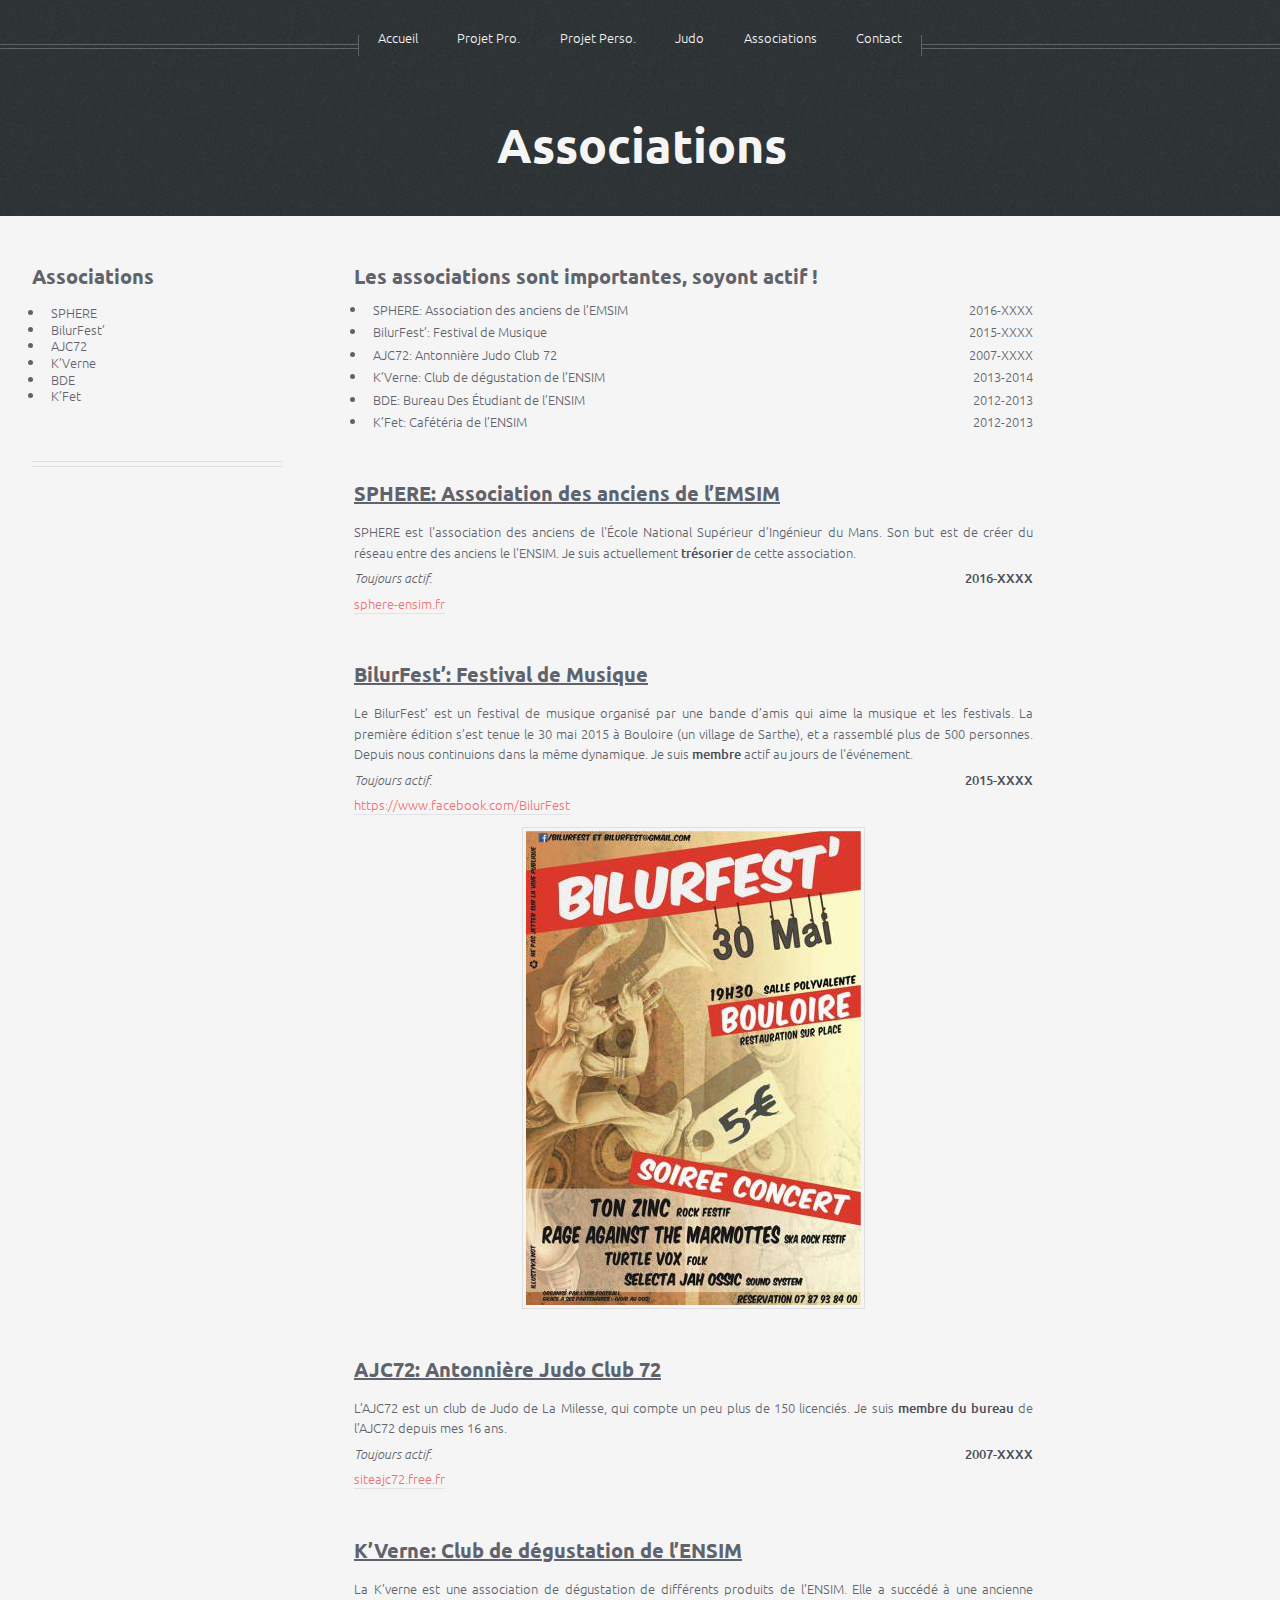
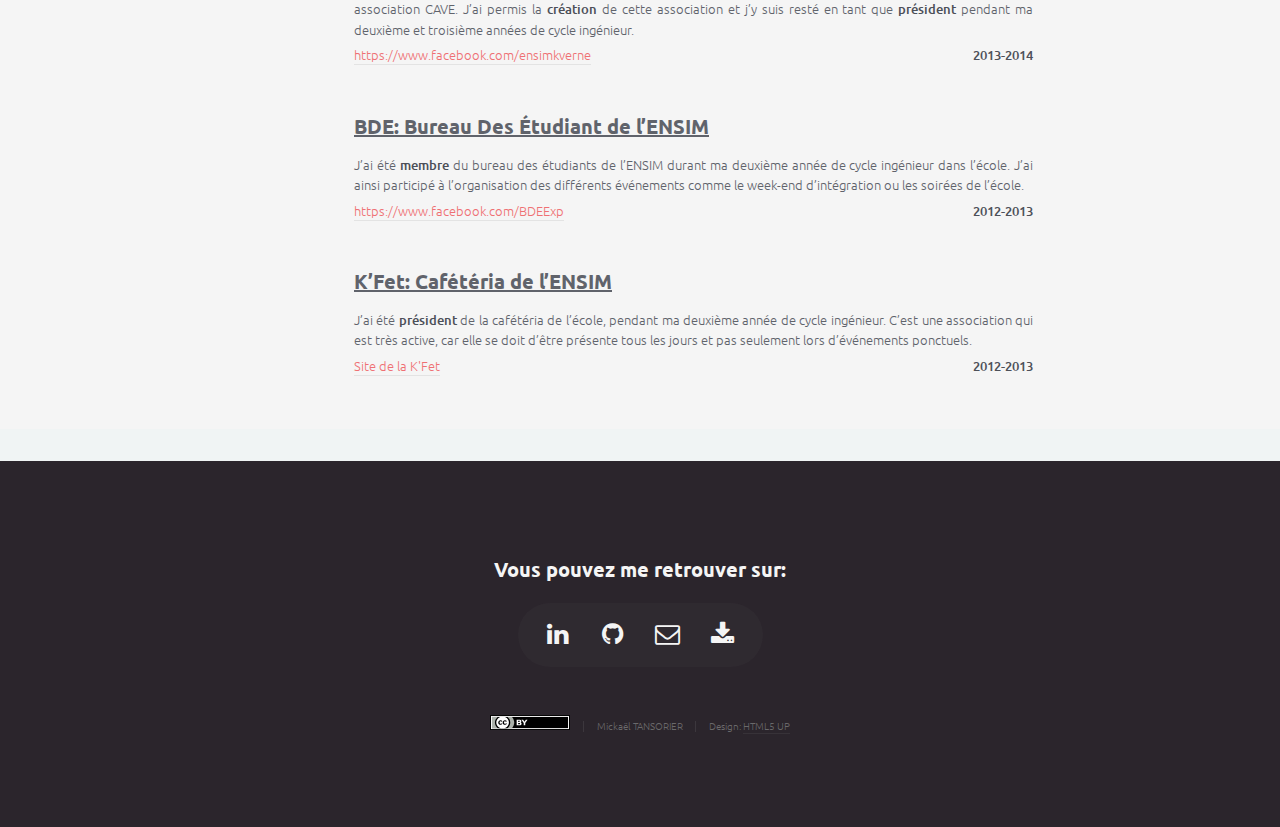
==== associations.html @ 07cc4d7b "ipu I.MX6: Add project on all page menu" ====
<!DOCTYPE HTML>
<!--
	Helios by HTML5 UP
	html5up.net | @ajlkn
	Free for personal and commercial use under the CCA 3.0 license (html5up.net/license)
-->
<html>
	<head>
		<title>Associations</title>
		<meta charset="utf-8" />
		<meta name="viewport" content="width=device-width, initial-scale=1" />
		<!--[if lte IE 8]><script src="assets/js/ie/html5shiv.js"></script><![endif]-->
		<link rel="stylesheet" href="assets/css/main.css" />
		<!--[if lte IE 8]><link rel="stylesheet" href="assets/css/ie8.css" /><![endif]-->
		<link rel="icon" type="image/png" href="images/favicon.png" />
		<!--[if IE]><link rel="shortcut icon" type="image/x-icon" href="favicon.ico" /><![endif]-->
	</head>
	<body class="left-sidebar">
		<div id="page-wrapper">

			<!-- Header -->
				<div id="header">

					<!-- Inner -->
						<div class="inner">
							<header>
								<h1>Associations</h1>
							</header>
						</div>

					<!-- Nav -->
						<nav id="nav">
							<ul>
								<li><a href="index.html">Accueil</a></li>
								<li>
									<a href="projet_pro.html">Projet Pro.</a>
									<ul>
										<li><a href="projet_pro-xen.html">Virtualisation XEN</a></li>
										<li><a href="projet_pro-fpga.html">Traitement d’images sur FPGA</a></li>
										<li>
											<a href="projet_pro-openwide_smile.html">OpenWide/Smile ...</a>
											<ul>
												<li><a href="projet_pro-openwide_smile.html#IPU-IMX6">Cogelec: ipu I.MX6</a></li>
												<li><a href="projet_pro-openwide_smile.html#G9MINI">Canal+: Intégrateur Yocto</a></li>
												<li><a href="projet_pro-openwide_smile.html#AVAC">Hutchinson: AVAC</a></li>
												<li><a href="projet_pro-openwide_smile.html#QUANTIUM">Quantaflow: Quantium v2</a></li>
												<li><a href="projet_pro-openwide_smile.html#XVISOR">IRT-systemX: Xvisor</a></li>

											</ul>
										</li>
									</ul>
								</li>
								<li>
									<a href="projet_perso.html">Projet Perso.</a>
									<ul>
										<li>
											<a href="projet_perso-PIC.html">Projets PIC ...</a>
											<ul>
												<li><a href="projet_perso-PIC.html#table_infini">Table d’illusion infinie – PIC16F87</a></li>
												<li><a href="projet_perso-PIC.html#telecommande_IR">Télécommande infrarouge – PIC16F87</a></li>
												<li><a href="projet_perso-PIC.html#feu_tricolore">Feu tricolore de présence – PIC16F87</a></li>
											</ul>
										</li>
										<li>
											<a href="projet_perso-sites_web.html">Sites Web ...</a>
											<ul>
												<li><a href="projet_perso-sites_web.html#AJC72">Antonnière Judo Club 72</a></li>
												<li><a href="projet_perso-sites_web.html#SMMP">Service Moules et Mécanique de Précision</a></li>
												<li><a href="projet_perso-sites_web.html#TANSORIER">Site presonnel</a></li>
												<li><a href="projet_perso-sites_web.html#CDJS">Forum pour le Comité Départemental de Judo de la Sarthe</a></li>
											</ul>
										</li>
									</ul>
								</li>
								<li><a href="judo.html">Judo</a></li>
								<li><a href="associations.html">Associations</a></li>
								<li><a href="contact.html">Contact</a></li>
							</ul>
						</nav>

				</div>

			<!-- Main -->
				<div class="wrapper style1">

					<div class="container">
						<div class="row 200%">
							
							<!-- left part -->
							<div class="3u 12u(mobile)" id="sidebar">
								<hr class="first" />
								<section>
									<header>
										<h3>Associations</h3>
									</header>
									<ul class="leftmenu">
										<li><a href="associations.html#SPHERE">SPHERE</a></li>
										<li><a href="associations.html#BILURFEST">BilurFest’</a></li>
										<li><a href="associations.html#AJC72">AJC72</a></li>
										<li><a href="associations.html#KVERNE">K’Verne</a></li>
										<li><a href="associations.html#BDE">BDE</a></li>
                                        <li><a href="associations.html#KFET">K’Fet</a></li>
									</ul>
								</section>
								<hr />
							</div>
							
							<!-- right part -->
							<div class="7u 12u(mobile) important(mobile)" id="content">
								<article id="main">
									<header>
										<h3>Les associations sont importantes, soyont actif !</h3>
                                        <p>
                                            <ul class="default">
                                                <li>SPHERE: Association des anciens de l’EMSIM <span style="float: right;">2016-XXXX</span></li>
                                                <li>BilurFest’: Festival de Musique <span style="float: right;">2015-XXXX</span></li>
                                                <li>AJC72: Antonnière Judo Club 72 <span style="float: right;">2007-XXXX</span></li>
                                                <li>K’Verne: Club de dégustation de l’ENSIM <span style="float: right;">2013-2014</span></li>
                                                <li>BDE: Bureau Des Étudiant de l’ENSIM <span style="float: right;">2012-2013</span></li>
                                                <li>K’Fet: Cafétéria de l’ENSIM <span style="float: right;">2012-2013</span></li>
                                            </ul>
                                        </p>
									</header>

									<section id="SPHERE">
										<header>
											<u><h3>SPHERE: Association des anciens de l’<span class="infobulle" texte-infobulle="École National Supérieur d’Ingénieur du Mans">EMSIM</span></h3></u>
										</header>
										<p>
											SPHERE est l'association des anciens de l'École National Supérieur d’Ingénieur du Mans.
											Son but est de créer du réseau entre des anciens le l'ENSIM.
											Je suis actuellement <b>trésorier</b> de cette association.
										</p>
										<p>
											<i>Toujours actif.</i> <span style="float: right;"><b>2016-XXXX</b></span>
											<p><a href="http://sphere-ensim.fr/">sphere-ensim.fr</a></p>
										</p>
									</section>

									<section id="BILURFEST">
										<header>
											<u><h3>BilurFest’: Festival de Musique</h3></u>
										</header>
										<p>
											Le BilurFest’ est un festival de musique organisé par une bande d’amis qui aime la musique et les festivals. La première édition s’est tenue le 30 mai 2015 à Bouloire (un village de Sarthe), et a rassemblé plus de 500 personnes. Depuis nous continuions dans la m&ecirc;me dynamique.
											Je suis <b>membre</b> actif au jours de l'événement.
										</p>
										<p>
											<i>Toujours actif.</i> <span style="float: right;"><b>2015-XXXX</b></span>
											<p><a href="https://www.facebook.com/BilurFest">https://www.facebook.com/BilurFest</a></p>
										</p>
										<div class="image centered" style="width: 343px">
											<img src="images/bilurfest.jpg" alt="Principe de la profilométrie" />
										</div>
									</section>

									<section id="AJC72">
										<header>
											<u><h3>AJC72: Antonnière Judo Club 72</h3></u>
										</header>
										<p>
											L’AJC72 est un club de Judo de La Milesse, qui compte un peu plus de 150 licenciés. Je suis <b>membre du bureau</b> de l’AJC72 depuis mes 16 ans.
										</p>
										<p>
											<i>Toujours actif.</i> <span style="float: right;"><b>2007-XXXX</b></span>
											<p><a href="http://siteajc72.free.fr/">siteajc72.free.fr</a></p>
										</p>
									</section>

									<section id="KVERNE">
										<header>
											<u><h3>K’Verne: Club de dégustation de l’ENSIM</h3></u>
										</header>
										<p>
											La K’verne est une association de dégustation de différents produits de l’ENSIM. Elle a succédé à une ancienne association CAVE. J’ai permis la <b>création</b> de cette association et j’y suis resté en tant que <b>président</b> pendant ma deuxième et troisième années de cycle ingénieur.
										</p>
										<p>
											<span style="float: right;"><b>2013-2014</b></span>
											<p><a href="https://www.facebook.com/ensimkverne">https://www.facebook.com/ensimkverne</a></p>
										</p>
									</section>

									<section id="BDE">
										<header>
											<u><h3>BDE: Bureau Des Étudiant de l’ENSIM</h3></u>
										</header>
										<p>
											J’ai été <b>membre</b> du bureau des étudiants de l’ENSIM durant ma deuxième année de cycle ingénieur dans l’école. J’ai ainsi participé à l’organisation des différents événements comme le week-end d’intégration ou les soirées de l’école.
										</p>
										<p>
											<span style="float: right;"><b>2012-2013</b></span>
											<p><a href="https://www.facebook.com/BDEExp">https://www.facebook.com/BDEExp</a></p>
										</p>
									</section>

									<section id="KFET">
										<header>
											<u><h3>K’Fet: Cafétéria de l’ENSIM</h3></u>
										</header>
										<p>
											J’ai été <b>président</b> de la cafétéria de l’école, pendant ma deuxième année de cycle ingénieur. C’est une association qui est très active, car elle se doit d’être présente tous les jours et pas seulement lors d’événements ponctuels.
										</p>
										<p>
											<span style="float: right;"><b>2012-2013</b></span>
											<p><a href=http://nazah.freehostia.com/wordpress/?page_id=131">Site de la K'Fet</a></p>
										</p>
									</section>

								</article>
							</div>
						</div>
						
					</div>

				</div>

			<!-- Footer -->
				<div id="footer">
					<div class="container">
						<div class="row">
							<div class="12u">

								<!-- Contact -->
									<section class="contact">
										<header>
											<h3>Vous pouvez me retrouver sur:</h3>
										</header>
										<ul class="icons">
											<li><a href="https://www.linkedin.com/in/mtansorier/" class="icon fa-linkedin" title="LinkedIn"><span class="label">LinkedIn</span></a></li>
											<li><a href="https://github.com/mtansorier" class="icon fa-github" title="GitHub"><span class="label">GitHub</span></a></li>
											<li><a href="mailto:mickael@tansorier.fr" class="icon fa-envelope-o" title="E-mail"><span class="label">E-mail</span></a></li>
											<li><a href="docs/Curriculum_Vitae_-_TANSORIER.pdf" class="icon fa-download" title="Curriculum Vitae"><span class="label">Curriculum Vitae</span></a></li>
										</ul>
									</section>

								<!-- Copyright -->
									<div class="copyright">
										<ul class="menu">
											<li><img src="images/by.svg" /></li><li>Mickaël TANSORIER</li><li>Design: <a href="http://html5up.net">HTML5 UP</a></li>
										</ul>
									</div>

							</div>

						</div>
					</div>
				</div>

		</div>

		<!-- Scripts -->
			<script src="assets/js/jquery.min.js"></script>
			<script src="assets/js/jquery.dropotron.min.js"></script>
			<script src="assets/js/jquery.scrolly.min.js"></script>
			<script src="assets/js/jquery.onvisible.min.js"></script>
			<script src="assets/js/skel.min.js"></script>
			<script src="assets/js/util.js"></script>
			<!--[if lte IE 8]><script src="assets/js/ie/respond.min.js"></script><![endif]-->
			<script src="assets/js/main.js"></script>

	</body>
</html>
---- assets/css/main.css ----
@import url("https://fonts.googleapis.com/css?family=Source+Sans+Pro:300,300italic,400,400italic,600");
@import url("font-awesome.min.css");
@import url("font-Ubuntu.css");

/*
	Helios by HTML5 UP
	html5up.net | @ajlkn
	Free for personal and commercial use under the CCA 3.0 license (html5up.net/license)
*/

/* Reset */

	html, body, div, span, applet, object, iframe, h1, h2, h3, h4, h5, h6, p, blockquote, pre, a, abbr, acronym, address, big, cite, code, del, dfn, em, img, ins, kbd, q, s, samp, small, strike, strong, sub, sup, tt, var, b, u, i, center, dl, dt, dd, ol, ul, li, fieldset, form, label, legend, table, caption, tbody, tfoot, thead, tr, th, td, article, aside, canvas, details, embed, figure, figcaption, footer, header, hgroup, menu, nav, output, ruby, section, summary, time, mark, audio, video {
		margin: 0;
		padding: 0;
		border: 0;
		font-size: 100%;
		font: inherit;
		vertical-align: baseline;
	}

	article, aside, details, figcaption, figure, footer, header, hgroup, menu, nav, section {
		display: block;
	}

	body {
		line-height: 1;
	}

	ol, ul {
		list-style: none;
	}

	blockquote, q {
		quotes: none;
	}

	blockquote:before, blockquote:after, q:before, q:after {
		content: '';
		content: none;
	}

	table {
		border-collapse: collapse;
		border-spacing: 0;
	}

	body {
		-webkit-text-size-adjust: none;
	}

/* Box Model */

	*, *:before, *:after {
		-moz-box-sizing: border-box;
		-webkit-box-sizing: border-box;
		box-sizing: border-box;
	}

/* Containers */

	.container {
		margin-left: auto;
		margin-right: auto;
	}

	.container.\31 25\25 {
		width: 100%;
		max-width: 1750px;
		min-width: 1400px;
	}

	.container.\37 5\25 {
		width: 1050px;
	}

	.container.\35 0\25 {
		width: 700px;
	}

	.container.\32 5\25 {
		width: 350px;
	}

	.container {
		width: 1400px;
	}

	@media screen and (max-width: 1680px) {

		.container.\31 25\25 {
			width: 100%;
			max-width: 1500px;
			min-width: 1200px;
		}

		.container.\37 5\25 {
			width: 900px;
		}

		.container.\35 0\25 {
			width: 600px;
		}

		.container.\32 5\25 {
			width: 300px;
		}

		.container {
			width: 1200px;
		}

	}

	@media screen and (max-width: 1280px) {

		.container.\31 25\25 {
			width: 100%;
			max-width: 125%;
			min-width: 100%;
		}

		.container.\37 5\25 {
			width: 75%;
		}

		.container.\35 0\25 {
			width: 50%;
		}

		.container.\32 5\25 {
			width: 25%;
		}

		.container {
			width: 100%;
		}

	}

	@media screen and (max-width: 960px) {

		.container.\31 25\25 {
			width: 100%;
			max-width: 125%;
			min-width: 100%;
		}

		.container.\37 5\25 {
			width: 75%;
		}

		.container.\35 0\25 {
			width: 50%;
		}

		.container.\32 5\25 {
			width: 25%;
		}

		.container {
			width: 100%;
		}

	}

	@media screen and (max-width: 840px) {

		.container.\31 25\25 {
			width: 100%;
			max-width: 125%;
			min-width: 100%;
		}

		.container.\37 5\25 {
			width: 75%;
		}

		.container.\35 0\25 {
			width: 50%;
		}

		.container.\32 5\25 {
			width: 25%;
		}

		.container {
			width: 100% !important;
		}

	}

	@media screen and (max-width: 736px) {

		.container.\31 25\25 {
			width: 100%;
			max-width: 125%;
			min-width: 100%;
		}

		.container.\37 5\25 {
			width: 75%;
		}

		.container.\35 0\25 {
			width: 50%;
		}

		.container.\32 5\25 {
			width: 25%;
		}

		.container {
			width: 100% !important;
		}

	}

/* Grid */

	.row {
		border-bottom: solid 1px transparent;
		-moz-box-sizing: border-box;
		-webkit-box-sizing: border-box;
		box-sizing: border-box;
	}

	.row > * {
		float: left;
		-moz-box-sizing: border-box;
		-webkit-box-sizing: border-box;
		box-sizing: border-box;
	}

	.row:after, .row:before {
		content: '';
		display: block;
		clear: both;
		height: 0;
	}

	.row.uniform > * > :first-child {
		margin-top: 0;
	}

	.row.uniform > * > :last-child {
		margin-bottom: 0;
	}

	.row.\30 \25 > * {
		padding: 0px 0 0 0px;
	}

	.row.\30 \25 {
		margin: 0px 0 -1px 0px;
	}

	.row.uniform.\30 \25 > * {
		padding: 0px 0 0 0px;
	}

	.row.uniform.\30 \25 {
		margin: 0px 0 -1px 0px;
	}

	.row > * {
		padding: 48px 0 0 48px;
	}

	.row {
		margin: -48px 0 -1px -48px;
	}

	.row.uniform > * {
		padding: 48px 0 0 48px;
	}

	.row.uniform {
		margin: -48px 0 -1px -48px;
	}

	.row.\32 00\25 > * {
		padding: 96px 0 0 96px;
	}

	.row.\32 00\25 {
		margin: -96px 0 -1px -96px;
	}

	.row.uniform.\32 00\25 > * {
		padding: 96px 0 0 96px;
	}

	.row.uniform.\32 00\25 {
		margin: -96px 0 -1px -96px;
	}

	.row.\31 50\25 > * {
		padding: 72px 0 0 72px;
	}

	.row.\31 50\25 {
		margin: -72px 0 -1px -72px;
	}

	.row.uniform.\31 50\25 > * {
		padding: 72px 0 0 72px;
	}

	.row.uniform.\31 50\25 {
		margin: -72px 0 -1px -72px;
	}

	.row.\35 0\25 > * {
		padding: 24px 0 0 24px;
	}

	.row.\35 0\25 {
		margin: -24px 0 -1px -24px;
	}

	.row.uniform.\35 0\25 > * {
		padding: 24px 0 0 24px;
	}

	.row.uniform.\35 0\25 {
		margin: -24px 0 -1px -24px;
	}

	.row.\32 5\25 > * {
		padding: 12px 0 0 12px;
	}

	.row.\32 5\25 {
		margin: -12px 0 -1px -12px;
	}

	.row.uniform.\32 5\25 > * {
		padding: 12px 0 0 12px;
	}

	.row.uniform.\32 5\25 {
		margin: -12px 0 -1px -12px;
	}

	.\31 2u, .\31 2u\24 {
		width: 100%;
		clear: none;
		margin-left: 0;
	}

	.\31 1u, .\31 1u\24 {
		width: 91.6666666667%;
		clear: none;
		margin-left: 0;
	}

	.\31 0u, .\31 0u\24 {
		width: 83.3333333333%;
		clear: none;
		margin-left: 0;
	}

	.\39 u, .\39 u\24 {
		width: 75%;
		clear: none;
		margin-left: 0;
	}

	.\38 u, .\38 u\24 {
		width: 66.6666666667%;
		clear: none;
		margin-left: 0;
	}

	.\37 u, .\37 u\24 {
		width: 58.3333333333%;
		clear: none;
		margin-left: 0;
	}

	.\36 u, .\36 u\24 {
		width: 50%;
		clear: none;
		margin-left: 0;
	}

	.\35 u, .\35 u\24 {
		width: 41.6666666667%;
		clear: none;
		margin-left: 0;
	}

	.\34 u, .\34 u\24 {
		width: 33.3333333333%;
		clear: none;
		margin-left: 0;
	}

	.\33 u, .\33 u\24 {
		width: 25%;
		clear: none;
		margin-left: 0;
	}

	.\32 u, .\32 u\24 {
		width: 16.6666666667%;
		clear: none;
		margin-left: 0;
	}

	.\31 u, .\31 u\24 {
		width: 8.3333333333%;
		clear: none;
		margin-left: 0;
	}

	.\31 2u\24 + *,
	.\31 1u\24 + *,
	.\31 0u\24 + *,
	.\39 u\24 + *,
	.\38 u\24 + *,
	.\37 u\24 + *,
	.\36 u\24 + *,
	.\35 u\24 + *,
	.\34 u\24 + *,
	.\33 u\24 + *,
	.\32 u\24 + *,
	.\31 u\24 + * {
		clear: left;
	}

	.\-11u {
		margin-left: 91.66667%;
	}

	.\-10u {
		margin-left: 83.33333%;
	}

	.\-9u {
		margin-left: 75%;
	}

	.\-8u {
		margin-left: 66.66667%;
	}

	.\-7u {
		margin-left: 58.33333%;
	}

	.\-6u {
		margin-left: 50%;
	}

	.\-5u {
		margin-left: 41.66667%;
	}

	.\-4u {
		margin-left: 33.33333%;
	}

	.\-3u {
		margin-left: 25%;
	}

	.\-2u {
		margin-left: 16.66667%;
	}

	.\-1u {
		margin-left: 8.33333%;
	}

	@media screen and (max-width: 1680px) {

		.row > * {
			padding: 48px 0 0 48px;
		}

		.row {
			margin: -48px 0 -1px -48px;
		}

		.row.uniform > * {
			padding: 48px 0 0 48px;
		}

		.row.uniform {
			margin: -48px 0 -1px -48px;
		}

		.row.\32 00\25 > * {
			padding: 96px 0 0 96px;
		}

		.row.\32 00\25 {
			margin: -96px 0 -1px -96px;
		}

		.row.uniform.\32 00\25 > * {
			padding: 96px 0 0 96px;
		}

		.row.uniform.\32 00\25 {
			margin: -96px 0 -1px -96px;
		}

		.row.\31 50\25 > * {
			padding: 72px 0 0 72px;
		}

		.row.\31 50\25 {
			margin: -72px 0 -1px -72px;
		}

		.row.uniform.\31 50\25 > * {
			padding: 72px 0 0 72px;
		}

		.row.uniform.\31 50\25 {
			margin: -72px 0 -1px -72px;
		}

		.row.\35 0\25 > * {
			padding: 24px 0 0 24px;
		}

		.row.\35 0\25 {
			margin: -24px 0 -1px -24px;
		}

		.row.uniform.\35 0\25 > * {
			padding: 24px 0 0 24px;
		}

		.row.uniform.\35 0\25 {
			margin: -24px 0 -1px -24px;
		}

		.row.\32 5\25 > * {
			padding: 12px 0 0 12px;
		}

		.row.\32 5\25 {
			margin: -12px 0 -1px -12px;
		}

		.row.uniform.\32 5\25 > * {
			padding: 12px 0 0 12px;
		}

		.row.uniform.\32 5\25 {
			margin: -12px 0 -1px -12px;
		}

		.\31 2u\28wide\29, .\31 2u\24\28wide\29 {
			width: 100%;
			clear: none;
			margin-left: 0;
		}

		.\31 1u\28wide\29, .\31 1u\24\28wide\29 {
			width: 91.6666666667%;
			clear: none;
			margin-left: 0;
		}

		.\31 0u\28wide\29, .\31 0u\24\28wide\29 {
			width: 83.3333333333%;
			clear: none;
			margin-left: 0;
		}

		.\39 u\28wide\29, .\39 u\24\28wide\29 {
			width: 75%;
			clear: none;
			margin-left: 0;
		}

		.\38 u\28wide\29, .\38 u\24\28wide\29 {
			width: 66.6666666667%;
			clear: none;
			margin-left: 0;
		}

		.\37 u\28wide\29, .\37 u\24\28wide\29 {
			width: 58.3333333333%;
			clear: none;
			margin-left: 0;
		}

		.\36 u\28wide\29, .\36 u\24\28wide\29 {
			width: 50%;
			clear: none;
			margin-left: 0;
		}

		.\35 u\28wide\29, .\35 u\24\28wide\29 {
			width: 41.6666666667%;
			clear: none;
			margin-left: 0;
		}

		.\34 u\28wide\29, .\34 u\24\28wide\29 {
			width: 33.3333333333%;
			clear: none;
			margin-left: 0;
		}

		.\33 u\28wide\29, .\33 u\24\28wide\29 {
			width: 25%;
			clear: none;
			margin-left: 0;
		}

		.\32 u\28wide\29, .\32 u\24\28wide\29 {
			width: 16.6666666667%;
			clear: none;
			margin-left: 0;
		}

		.\31 u\28wide\29, .\31 u\24\28wide\29 {
			width: 8.3333333333%;
			clear: none;
			margin-left: 0;
		}

		.\31 2u\24\28wide\29 + *,
		.\31 1u\24\28wide\29 + *,
		.\31 0u\24\28wide\29 + *,
		.\39 u\24\28wide\29 + *,
		.\38 u\24\28wide\29 + *,
		.\37 u\24\28wide\29 + *,
		.\36 u\24\28wide\29 + *,
		.\35 u\24\28wide\29 + *,
		.\34 u\24\28wide\29 + *,
		.\33 u\24\28wide\29 + *,
		.\32 u\24\28wide\29 + *,
		.\31 u\24\28wide\29 + * {
			clear: left;
		}

		.\-11u\28wide\29 {
			margin-left: 91.66667%;
		}

		.\-10u\28wide\29 {
			margin-left: 83.33333%;
		}

		.\-9u\28wide\29 {
			margin-left: 75%;
		}

		.\-8u\28wide\29 {
			margin-left: 66.66667%;
		}

		.\-7u\28wide\29 {
			margin-left: 58.33333%;
		}

		.\-6u\28wide\29 {
			margin-left: 50%;
		}

		.\-5u\28wide\29 {
			margin-left: 41.66667%;
		}

		.\-4u\28wide\29 {
			margin-left: 33.33333%;
		}

		.\-3u\28wide\29 {
			margin-left: 25%;
		}

		.\-2u\28wide\29 {
			margin-left: 16.66667%;
		}

		.\-1u\28wide\29 {
			margin-left: 8.33333%;
		}

	}

	@media screen and (max-width: 1280px) {

		.row > * {
			padding: 36px 0 0 36px;
		}

		.row {
			margin: -36px 0 -1px -36px;
		}

		.row.uniform > * {
			padding: 36px 0 0 36px;
		}

		.row.uniform {
			margin: -36px 0 -1px -36px;
		}

		.row.\32 00\25 > * {
			padding: 72px 0 0 72px;
		}

		.row.\32 00\25 {
			margin: -72px 0 -1px -72px;
		}

		.row.uniform.\32 00\25 > * {
			padding: 72px 0 0 72px;
		}

		.row.uniform.\32 00\25 {
			margin: -72px 0 -1px -72px;
		}

		.row.\31 50\25 > * {
			padding: 54px 0 0 54px;
		}

		.row.\31 50\25 {
			margin: -54px 0 -1px -54px;
		}

		.row.uniform.\31 50\25 > * {
			padding: 54px 0 0 54px;
		}

		.row.uniform.\31 50\25 {
			margin: -54px 0 -1px -54px;
		}

		.row.\35 0\25 > * {
			padding: 18px 0 0 18px;
		}

		.row.\35 0\25 {
			margin: -18px 0 -1px -18px;
		}

		.row.uniform.\35 0\25 > * {
			padding: 18px 0 0 18px;
		}

		.row.uniform.\35 0\25 {
			margin: -18px 0 -1px -18px;
		}

		.row.\32 5\25 > * {
			padding: 9px 0 0 9px;
		}

		.row.\32 5\25 {
			margin: -9px 0 -1px -9px;
		}

		.row.uniform.\32 5\25 > * {
			padding: 9px 0 0 9px;
		}

		.row.uniform.\32 5\25 {
			margin: -9px 0 -1px -9px;
		}

		.\31 2u\28normal\29, .\31 2u\24\28normal\29 {
			width: 100%;
			clear: none;
			margin-left: 0;
		}

		.\31 1u\28normal\29, .\31 1u\24\28normal\29 {
			width: 91.6666666667%;
			clear: none;
			margin-left: 0;
		}

		.\31 0u\28normal\29, .\31 0u\24\28normal\29 {
			width: 83.3333333333%;
			clear: none;
			margin-left: 0;
		}

		.\39 u\28normal\29, .\39 u\24\28normal\29 {
			width: 75%;
			clear: none;
			margin-left: 0;
		}

		.\38 u\28normal\29, .\38 u\24\28normal\29 {
			width: 66.6666666667%;
			clear: none;
			margin-left: 0;
		}

		.\37 u\28normal\29, .\37 u\24\28normal\29 {
			width: 58.3333333333%;
			clear: none;
			margin-left: 0;
		}

		.\36 u\28normal\29, .\36 u\24\28normal\29 {
			width: 50%;
			clear: none;
			margin-left: 0;
		}

		.\35 u\28normal\29, .\35 u\24\28normal\29 {
			width: 41.6666666667%;
			clear: none;
			margin-left: 0;
		}

		.\34 u\28normal\29, .\34 u\24\28normal\29 {
			width: 33.3333333333%;
			clear: none;
			margin-left: 0;
		}

		.\33 u\28normal\29, .\33 u\24\28normal\29 {
			width: 25%;
			clear: none;
			margin-left: 0;
		}

		.\32 u\28normal\29, .\32 u\24\28normal\29 {
			width: 16.6666666667%;
			clear: none;
			margin-left: 0;
		}

		.\31 u\28normal\29, .\31 u\24\28normal\29 {
			width: 8.3333333333%;
			clear: none;
			margin-left: 0;
		}

		.\31 2u\24\28normal\29 + *,
		.\31 1u\24\28normal\29 + *,
		.\31 0u\24\28normal\29 + *,
		.\39 u\24\28normal\29 + *,
		.\38 u\24\28normal\29 + *,
		.\37 u\24\28normal\29 + *,
		.\36 u\24\28normal\29 + *,
		.\35 u\24\28normal\29 + *,
		.\34 u\24\28normal\29 + *,
		.\33 u\24\28normal\29 + *,
		.\32 u\24\28normal\29 + *,
		.\31 u\24\28normal\29 + * {
			clear: left;
		}

		.\-11u\28normal\29 {
			margin-left: 91.66667%;
		}

		.\-10u\28normal\29 {
			margin-left: 83.33333%;
		}

		.\-9u\28normal\29 {
			margin-left: 75%;
		}

		.\-8u\28normal\29 {
			margin-left: 66.66667%;
		}

		.\-7u\28normal\29 {
			margin-left: 58.33333%;
		}

		.\-6u\28normal\29 {
			margin-left: 50%;
		}

		.\-5u\28normal\29 {
			margin-left: 41.66667%;
		}

		.\-4u\28normal\29 {
			margin-left: 33.33333%;
		}

		.\-3u\28normal\29 {
			margin-left: 25%;
		}

		.\-2u\28normal\29 {
			margin-left: 16.66667%;
		}

		.\-1u\28normal\29 {
			margin-left: 8.33333%;
		}

	}

	@media screen and (max-width: 960px) {

		.row > * {
			padding: 32px 0 0 32px;
		}

		.row {
			margin: -32px 0 -1px -32px;
		}

		.row.uniform > * {
			padding: 32px 0 0 32px;
		}

		.row.uniform {
			margin: -32px 0 -1px -32px;
		}

		.row.\32 00\25 > * {
			padding: 64px 0 0 64px;
		}

		.row.\32 00\25 {
			margin: -64px 0 -1px -64px;
		}

		.row.uniform.\32 00\25 > * {
			padding: 64px 0 0 64px;
		}

		.row.uniform.\32 00\25 {
			margin: -64px 0 -1px -64px;
		}

		.row.\31 50\25 > * {
			padding: 48px 0 0 48px;
		}

		.row.\31 50\25 {
			margin: -48px 0 -1px -48px;
		}

		.row.uniform.\31 50\25 > * {
			padding: 48px 0 0 48px;
		}

		.row.uniform.\31 50\25 {
			margin: -48px 0 -1px -48px;
		}

		.row.\35 0\25 > * {
			padding: 16px 0 0 16px;
		}

		.row.\35 0\25 {
			margin: -16px 0 -1px -16px;
		}

		.row.uniform.\35 0\25 > * {
			padding: 16px 0 0 16px;
		}

		.row.uniform.\35 0\25 {
			margin: -16px 0 -1px -16px;
		}

		.row.\32 5\25 > * {
			padding: 8px 0 0 8px;
		}

		.row.\32 5\25 {
			margin: -8px 0 -1px -8px;
		}

		.row.uniform.\32 5\25 > * {
			padding: 8px 0 0 8px;
		}

		.row.uniform.\32 5\25 {
			margin: -8px 0 -1px -8px;
		}

		.\31 2u\28narrow\29, .\31 2u\24\28narrow\29 {
			width: 100%;
			clear: none;
			margin-left: 0;
		}

		.\31 1u\28narrow\29, .\31 1u\24\28narrow\29 {
			width: 91.6666666667%;
			clear: none;
			margin-left: 0;
		}

		.\31 0u\28narrow\29, .\31 0u\24\28narrow\29 {
			width: 83.3333333333%;
			clear: none;
			margin-left: 0;
		}

		.\39 u\28narrow\29, .\39 u\24\28narrow\29 {
			width: 75%;
			clear: none;
			margin-left: 0;
		}

		.\38 u\28narrow\29, .\38 u\24\28narrow\29 {
			width: 66.6666666667%;
			clear: none;
			margin-left: 0;
		}

		.\37 u\28narrow\29, .\37 u\24\28narrow\29 {
			width: 58.3333333333%;
			clear: none;
			margin-left: 0;
		}

		.\36 u\28narrow\29, .\36 u\24\28narrow\29 {
			width: 50%;
			clear: none;
			margin-left: 0;
		}

		.\35 u\28narrow\29, .\35 u\24\28narrow\29 {
			width: 41.6666666667%;
			clear: none;
			margin-left: 0;
		}

		.\34 u\28narrow\29, .\34 u\24\28narrow\29 {
			width: 33.3333333333%;
			clear: none;
			margin-left: 0;
		}

		.\33 u\28narrow\29, .\33 u\24\28narrow\29 {
			width: 25%;
			clear: none;
			margin-left: 0;
		}

		.\32 u\28narrow\29, .\32 u\24\28narrow\29 {
			width: 16.6666666667%;
			clear: none;
			margin-left: 0;
		}

		.\31 u\28narrow\29, .\31 u\24\28narrow\29 {
			width: 8.3333333333%;
			clear: none;
			margin-left: 0;
		}

		.\31 2u\24\28narrow\29 + *,
		.\31 1u\24\28narrow\29 + *,
		.\31 0u\24\28narrow\29 + *,
		.\39 u\24\28narrow\29 + *,
		.\38 u\24\28narrow\29 + *,
		.\37 u\24\28narrow\29 + *,
		.\36 u\24\28narrow\29 + *,
		.\35 u\24\28narrow\29 + *,
		.\34 u\24\28narrow\29 + *,
		.\33 u\24\28narrow\29 + *,
		.\32 u\24\28narrow\29 + *,
		.\31 u\24\28narrow\29 + * {
			clear: left;
		}

		.\-11u\28narrow\29 {
			margin-left: 91.66667%;
		}

		.\-10u\28narrow\29 {
			margin-left: 83.33333%;
		}

		.\-9u\28narrow\29 {
			margin-left: 75%;
		}

		.\-8u\28narrow\29 {
			margin-left: 66.66667%;
		}

		.\-7u\28narrow\29 {
			margin-left: 58.33333%;
		}

		.\-6u\28narrow\29 {
			margin-left: 50%;
		}

		.\-5u\28narrow\29 {
			margin-left: 41.66667%;
		}

		.\-4u\28narrow\29 {
			margin-left: 33.33333%;
		}

		.\-3u\28narrow\29 {
			margin-left: 25%;
		}

		.\-2u\28narrow\29 {
			margin-left: 16.66667%;
		}

		.\-1u\28narrow\29 {
			margin-left: 8.33333%;
		}

	}

	@media screen and (max-width: 840px) {

		.row > * {
			padding: 32px 0 0 32px;
		}

		.row {
			margin: -32px 0 -1px -32px;
		}

		.row.uniform > * {
			padding: 32px 0 0 32px;
		}

		.row.uniform {
			margin: -32px 0 -1px -32px;
		}

		.row.\32 00\25 > * {
			padding: 64px 0 0 64px;
		}

		.row.\32 00\25 {
			margin: -64px 0 -1px -64px;
		}

		.row.uniform.\32 00\25 > * {
			padding: 64px 0 0 64px;
		}

		.row.uniform.\32 00\25 {
			margin: -64px 0 -1px -64px;
		}

		.row.\31 50\25 > * {
			padding: 48px 0 0 48px;
		}

		.row.\31 50\25 {
			margin: -48px 0 -1px -48px;
		}

		.row.uniform.\31 50\25 > * {
			padding: 48px 0 0 48px;
		}

		.row.uniform.\31 50\25 {
			margin: -48px 0 -1px -48px;
		}

		.row.\35 0\25 > * {
			padding: 16px 0 0 16px;
		}

		.row.\35 0\25 {
			margin: -16px 0 -1px -16px;
		}

		.row.uniform.\35 0\25 > * {
			padding: 16px 0 0 16px;
		}

		.row.uniform.\35 0\25 {
			margin: -16px 0 -1px -16px;
		}

		.row.\32 5\25 > * {
			padding: 8px 0 0 8px;
		}

		.row.\32 5\25 {
			margin: -8px 0 -1px -8px;
		}

		.row.uniform.\32 5\25 > * {
			padding: 8px 0 0 8px;
		}

		.row.uniform.\32 5\25 {
			margin: -8px 0 -1px -8px;
		}

		.\31 2u\28narrower\29, .\31 2u\24\28narrower\29 {
			width: 100%;
			clear: none;
			margin-left: 0;
		}

		.\31 1u\28narrower\29, .\31 1u\24\28narrower\29 {
			width: 91.6666666667%;
			clear: none;
			margin-left: 0;
		}

		.\31 0u\28narrower\29, .\31 0u\24\28narrower\29 {
			width: 83.3333333333%;
			clear: none;
			margin-left: 0;
		}

		.\39 u\28narrower\29, .\39 u\24\28narrower\29 {
			width: 75%;
			clear: none;
			margin-left: 0;
		}

		.\38 u\28narrower\29, .\38 u\24\28narrower\29 {
			width: 66.6666666667%;
			clear: none;
			margin-left: 0;
		}

		.\37 u\28narrower\29, .\37 u\24\28narrower\29 {
			width: 58.3333333333%;
			clear: none;
			margin-left: 0;
		}

		.\36 u\28narrower\29, .\36 u\24\28narrower\29 {
			width: 50%;
			clear: none;
			margin-left: 0;
		}

		.\35 u\28narrower\29, .\35 u\24\28narrower\29 {
			width: 41.6666666667%;
			clear: none;
			margin-left: 0;
		}

		.\34 u\28narrower\29, .\34 u\24\28narrower\29 {
			width: 33.3333333333%;
			clear: none;
			margin-left: 0;
		}

		.\33 u\28narrower\29, .\33 u\24\28narrower\29 {
			width: 25%;
			clear: none;
			margin-left: 0;
		}

		.\32 u\28narrower\29, .\32 u\24\28narrower\29 {
			width: 16.6666666667%;
			clear: none;
			margin-left: 0;
		}

		.\31 u\28narrower\29, .\31 u\24\28narrower\29 {
			width: 8.3333333333%;
			clear: none;
			margin-left: 0;
		}

		.\31 2u\24\28narrower\29 + *,
		.\31 1u\24\28narrower\29 + *,
		.\31 0u\24\28narrower\29 + *,
		.\39 u\24\28narrower\29 + *,
		.\38 u\24\28narrower\29 + *,
		.\37 u\24\28narrower\29 + *,
		.\36 u\24\28narrower\29 + *,
		.\35 u\24\28narrower\29 + *,
		.\34 u\24\28narrower\29 + *,
		.\33 u\24\28narrower\29 + *,
		.\32 u\24\28narrower\29 + *,
		.\31 u\24\28narrower\29 + * {
			clear: left;
		}

		.\-11u\28narrower\29 {
			margin-left: 91.66667%;
		}

		.\-10u\28narrower\29 {
			margin-left: 83.33333%;
		}

		.\-9u\28narrower\29 {
			margin-left: 75%;
		}

		.\-8u\28narrower\29 {
			margin-left: 66.66667%;
		}

		.\-7u\28narrower\29 {
			margin-left: 58.33333%;
		}

		.\-6u\28narrower\29 {
			margin-left: 50%;
		}

		.\-5u\28narrower\29 {
			margin-left: 41.66667%;
		}

		.\-4u\28narrower\29 {
			margin-left: 33.33333%;
		}

		.\-3u\28narrower\29 {
			margin-left: 25%;
		}

		.\-2u\28narrower\29 {
			margin-left: 16.66667%;
		}

		.\-1u\28narrower\29 {
			margin-left: 8.33333%;
		}

	}

	@media screen and (max-width: 736px) {

		.row > * {
			padding: 20px 0 0 20px;
		}

		.row {
			margin: -20px 0 -1px -20px;
		}

		.row.uniform > * {
			padding: 20px 0 0 20px;
		}

		.row.uniform {
			margin: -20px 0 -1px -20px;
		}

		.row.\32 00\25 > * {
			padding: 40px 0 0 40px;
		}

		.row.\32 00\25 {
			margin: -40px 0 -1px -40px;
		}

		.row.uniform.\32 00\25 > * {
			padding: 40px 0 0 40px;
		}

		.row.uniform.\32 00\25 {
			margin: -40px 0 -1px -40px;
		}

		.row.\31 50\25 > * {
			padding: 30px 0 0 30px;
		}

		.row.\31 50\25 {
			margin: -30px 0 -1px -30px;
		}

		.row.uniform.\31 50\25 > * {
			padding: 30px 0 0 30px;
		}

		.row.uniform.\31 50\25 {
			margin: -30px 0 -1px -30px;
		}

		.row.\35 0\25 > * {
			padding: 10px 0 0 10px;
		}

		.row.\35 0\25 {
			margin: -10px 0 -1px -10px;
		}

		.row.uniform.\35 0\25 > * {
			padding: 10px 0 0 10px;
		}

		.row.uniform.\35 0\25 {
			margin: -10px 0 -1px -10px;
		}

		.row.\32 5\25 > * {
			padding: 5px 0 0 5px;
		}

		.row.\32 5\25 {
			margin: -5px 0 -1px -5px;
		}

		.row.uniform.\32 5\25 > * {
			padding: 5px 0 0 5px;
		}

		.row.uniform.\32 5\25 {
			margin: -5px 0 -1px -5px;
		}

		.\31 2u\28mobile\29, .\31 2u\24\28mobile\29 {
			width: 100%;
			clear: none;
			margin-left: 0;
		}

		.\31 1u\28mobile\29, .\31 1u\24\28mobile\29 {
			width: 91.6666666667%;
			clear: none;
			margin-left: 0;
		}

		.\31 0u\28mobile\29, .\31 0u\24\28mobile\29 {
			width: 83.3333333333%;
			clear: none;
			margin-left: 0;
		}

		.\39 u\28mobile\29, .\39 u\24\28mobile\29 {
			width: 75%;
			clear: none;
			margin-left: 0;
		}

		.\38 u\28mobile\29, .\38 u\24\28mobile\29 {
			width: 66.6666666667%;
			clear: none;
			margin-left: 0;
		}

		.\37 u\28mobile\29, .\37 u\24\28mobile\29 {
			width: 58.3333333333%;
			clear: none;
			margin-left: 0;
		}

		.\36 u\28mobile\29, .\36 u\24\28mobile\29 {
			width: 50%;
			clear: none;
			margin-left: 0;
		}

		.\35 u\28mobile\29, .\35 u\24\28mobile\29 {
			width: 41.6666666667%;
			clear: none;
			margin-left: 0;
		}

		.\34 u\28mobile\29, .\34 u\24\28mobile\29 {
			width: 33.3333333333%;
			clear: none;
			margin-left: 0;
		}

		.\33 u\28mobile\29, .\33 u\24\28mobile\29 {
			width: 25%;
			clear: none;
			margin-left: 0;
		}

		.\32 u\28mobile\29, .\32 u\24\28mobile\29 {
			width: 16.6666666667%;
			clear: none;
			margin-left: 0;
		}

		.\31 u\28mobile\29, .\31 u\24\28mobile\29 {
			width: 8.3333333333%;
			clear: none;
			margin-left: 0;
		}

		.\31 2u\24\28mobile\29 + *,
		.\31 1u\24\28mobile\29 + *,
		.\31 0u\24\28mobile\29 + *,
		.\39 u\24\28mobile\29 + *,
		.\38 u\24\28mobile\29 + *,
		.\37 u\24\28mobile\29 + *,
		.\36 u\24\28mobile\29 + *,
		.\35 u\24\28mobile\29 + *,
		.\34 u\24\28mobile\29 + *,
		.\33 u\24\28mobile\29 + *,
		.\32 u\24\28mobile\29 + *,
		.\31 u\24\28mobile\29 + * {
			clear: left;
		}

		.\-11u\28mobile\29 {
			margin-left: 91.66667%;
		}

		.\-10u\28mobile\29 {
			margin-left: 83.33333%;
		}

		.\-9u\28mobile\29 {
			margin-left: 75%;
		}

		.\-8u\28mobile\29 {
			margin-left: 66.66667%;
		}

		.\-7u\28mobile\29 {
			margin-left: 58.33333%;
		}

		.\-6u\28mobile\29 {
			margin-left: 50%;
		}

		.\-5u\28mobile\29 {
			margin-left: 41.66667%;
		}

		.\-4u\28mobile\29 {
			margin-left: 33.33333%;
		}

		.\-3u\28mobile\29 {
			margin-left: 25%;
		}

		.\-2u\28mobile\29 {
			margin-left: 16.66667%;
		}

		.\-1u\28mobile\29 {
			margin-left: 8.33333%;
		}

	}

/* Basic */

	body {
		background: #f0f4f4;
		color: #60636B;
		font-size: 15pt;
		line-height: 1.85em;
		font-family: 'Ubuntu','Source Sans Pro', sans-serif;
		font-weight: normal;
	}

		body.is-loading *, body.is-loading *:after, body.is-loading *:before {
			-moz-transition: none !important;
			-webkit-transition: none !important;
			-ms-transition: none !important;
			transition: none !important;
			-moz-animation: none !important;
			-webkit-animation: none !important;
			-ms-animation: none !important;
			animation: none !important;
		}

	input, textarea, select {
		font-size: 15pt;
		line-height: 1.85em;
		font-family: 'Ubuntu','Source Sans Pro', sans-serif;
		font-weight: normal;
	}

	h1, h2, h3, h4, h5 {
		font-weight: bold;
		color: #60636B;
		line-height: 1.25em;
	}

	h6 {
		font-weight: 500;
		color: #008080;
		line-height: 1.25em;
	}

	h1 a, h2 a, h3 a, h4 a, h5 a, h6 a {
		color: inherit;
		text-decoration: none;
		border-bottom-color: transparent;
	}

/*	h1 strong, h2 strong, h3 strong, h4 strong, h5 strong, h6 strong {
		font-weight: 600;
	} */

	h2 {
		font-size: 2.85em;
	}

	h3 {
		font-size: 1.25em;
	}

	h4 {
		font-size: 1em;
		margin-top: 1em;
		margin-bottom: 0.5em;
	}

	strong, b {
		font-weight: 500;
		color: #4d5059;
	}

	em, i {
		font-style: italic;
	}

	a, a > strong {
		color: #ef7073;
		border-bottom: solid 1px rgba(128, 128, 128, 0.15);
		text-decoration: none;
		-moz-transition: background-color 0.35s ease-in-out, color 0.35s ease-in-out, border-bottom-color 0.35s ease-in-out;
		-webkit-transition: background-color 0.35s ease-in-out, color 0.35s ease-in-out, border-bottom-color 0.35s ease-in-out;
		-ms-transition: background-color 0.35s ease-in-out, color 0.35s ease-in-out, border-bottom-color 0.35s ease-in-out;
		transition: background-color 0.35s ease-in-out, color 0.35s ease-in-out, border-bottom-color 0.35s ease-in-out;
	}

		a:hover, a:hover > strong {
			color: #60636B;
			border-bottom-color: transparent;
		}

	sub {
		position: relative;
		top: 0.5em;
		font-size: 0.8em;
	}

	sup {
		position: relative;
		top: -0.5em;
		font-size: 0.8em;
	}

	blockquote {
		border-left: solid 0.5em #ddd;
		padding: 1em 0 1em 2em;
		font-style: italic;
	}

	p, ul, ol, dl, table {
		margin-bottom: 1em;
	}

	p {
		text-align: justify;
		line-height: 1.6;
	}

	br.clear {
		clear: both;
	}

	hr {
		position: relative;
		display: block;
		border: 0;
		top: 4.5em;
		margin-bottom: 9em;
		height: 6px;
		border-top: solid 1px rgba(128, 128, 128, 0.2);
		border-bottom: solid 1px rgba(128, 128, 128, 0.2);
	}

		hr:before, hr:after {
			content: '';
			position: absolute;
			top: -8px;
			display: block;
			width: 1px;
			height: 21px;
			background: rgba(128, 128, 128, 0.2);
		}

		hr:before {
			left: -1px;
		}

		hr:after {
			right: -1px;
		}

	hr.normal {
		position: relative;
		display: block;
		border: 0;
		top: 1em;
		margin-bottom: 1em;
		height: 4px;
		border-top: solid 1px rgba(128, 128, 128, 0.2);
		border-bottom: solid 1px rgba(128, 128, 128, 0.2);
	}

	.timestamp {
		color: rgba(128, 128, 128, 0.75);
		font-size: 0.8em;
	}

	.infobulle {
		position: relative;  /* les .infobulle deviennent référents */
		/*cursor: help;*/
	}

	/* on génère un élément :after lors du survol et du focus :*/
	.infobulle:hover::after,
	.infobulle:focus::after {
		content: attr(texte-infobulle);  /* on affiche aria-label */
		position: absolute;
		top: -2.2em;
		left: 50%;
		transform: translateX(-10%); /* on centre horizontalement  */
		z-index: 1; /* pour s'afficher au dessus des éléments en position relative */
		white-space: nowrap;  /* on interdit le retour à la ligne */
		padding: 0px 5px;
		line-height: 20px;
		background: #CACACA;
		color: #fff;
		border-radius: 4px;
		font-size: 12px;
		font-weight: normal;
	}

	/* on génère un second élément en :before pour la flèche */
	[texte-infobulle]:hover:before,
	[texte-infobulle]:focus:before {
		content: "▼";
		position: absolute;
		top: -1.4em;
		left: 50%;
		transform: translateX(-50%); /* on centre horizontalement  */
		font-size: 12px;
		color: #CACACA;
	}

	/* pas de contour durant le :focus */
	[texte-infobulle]:focus {
		outline: none;
	}

/* Sections/Article */

	section, article {
		margin-bottom: 3em;
	}

		section > :last-child, section:last-child, article > :last-child, article:last-child {
			margin-bottom: 0;
		}

		section.special > header, section.special > footer, article.special > header, article.special > footer {
			text-align: center;
		}

		article.special > p {
			font-size: 0.9em;
		}

	.row > section, .row > article {
		margin-bottom: 0;
	}

	header {
		margin: 0 0 1em 0;
	}

		header > p {
			display: block;
			font-size: 1.5em;
			margin: 1em 0 2em 0;
			line-height: 1.5em;
			text-align: inherit;
		}

	footer {
		margin: 2.5em 0 0 0;
	}

/* Image */

	.image {
		position: relative;
		display: inline-block;
		outline: 0;
		font-size: 0.7em;
		font-weight: 300;
		border: 1px solid #dfdfdf;
		padding: 3px;
	}

		.image img {
			display: block;
			width: 100%;
		}

		.image.fit {
			display: block;
			width: 100%;
		}

		.image.featured {
			display: block;
			width: 100%;
			margin: 0 0 4em 0;
		}

		.image.left {
			float: left;
			margin: 0 2em 2em 0;
		}

		.image.centered {
			display: block;
			margin: 1em auto 1em auto;
			width: auto;
		}

			.image.centered img {
				margin: 0 auto;
				width: auto;
			}

			.image.centered p {
				margin: 0 ;
				margin-top: 5px;
				line-height: 1.85em;
			}


/* List */

	ul.default {
		list-style: disc;
		padding-left: 1em;
		font-size: 0.8em;
	}

		ul.default li {
			padding-left: 0.5em;
		}

	ul.leftmenu {
		list-style: disc;
		padding-left: 1em;
		font-size: 0.8em;
	}

		ul.leftmenu li {
			padding-left: 0.5em;
			line-height: 1.3em;
		}

			ul.leftmenu li a {
				color: inherit;
				text-decoration: none;
				border-bottom-color: transparent;
			}

			ul.leftmenu li a:hover {
				color: #ef8376
			}

	ul.actions {
		margin: 3em 0 0 0;
	}

		form ul.actions {
			margin-top: 0;
		}

		ul.actions li {
			display: inline-block;
			margin: 0 0.75em 0 0.75em;
		}

			ul.actions li:first-child {
				margin-left: 0;
			}

			ul.actions li:last-child {
				margin-right: 0;
			}

	ul.divided li {
		border-top: solid 1px rgba(128, 128, 128, 0.2);
		padding-top: 1.5em;
		margin-top: 1.5em;
	}

		ul.divided li:first-child {
			border-top: 0;
			padding-top: 0;
			margin-top: 0;
		}

	ul.menu {
		height: 1em;
		line-height: 1em;
	}

		ul.menu li {
			display: inline-block;
			border-left: solid 1px rgba(128, 128, 128, 0.2);
			padding-left: 1.25em;
			margin-left: 1.25em;
		}

			ul.menu li:first-child {
				border-left: 0;
				padding-left: 0;
				margin-left: 0;
			}

	ul.icons {
		position: relative;
		background: rgba(128, 128, 128, 0.05);
		border-radius: 4em;
		display: inline-block;
		padding: 0.35em 0.75em 0.35em 0.75em;
		font-size: 1.25em;
		cursor: default;
	}

		ul.icons li {
			display: inline-block;
		}

			ul.icons li a {
				display: inline-block;
				background: none;
				width: 2.5em;
				height: 2.5em;
				line-height: 2.5em;
				text-align: center;
				border-radius: 100%;
				border: 0;
				color: inherit;
			}

				ul.icons li a:hover {
					color: #ef8376;
				}

	ol.default {
		list-style: decimal;
		padding-left: 1.25em;
	}

		ol.default li {
			padding-left: 0.25em;
		}

/* Form */

	form label {
		display: block;
		font-weight: bold;
		color: #60636B;
		margin: 0 0 1em 0;
	}

	form input[type="text"],
	form input[type="email"],
	form input[type="password"],
	form select,
	form textarea {
		-webkit-appearance: none;
		display: block;
		border: 0;
		background: #fafafa;
		width: 100%;
		border-radius: 0.5em;
		border: solid 1px #E5E5E5;
		padding: 1em;
		-moz-transition: background-color 0.35s ease-in-out, border-color 0.35s ease-in-out;
		-webkit-transition: background-color 0.35s ease-in-out, border-color 0.35s ease-in-out;
		-ms-transition: background-color 0.35s ease-in-out, border-color 0.35s ease-in-out;
		transition: background-color 0.35s ease-in-out, border-color 0.35s ease-in-out;
	}

		form input[type="text"]:focus,
		form input[type="email"]:focus,
		form input[type="password"]:focus,
		form select:focus,
		form textarea:focus {
			background: #f5f5f5;
			border-color: #df7366;
		}

	form input[type="text"],
	form input[type="email"],
	form input[type="password"],
	form select {
		line-height: 1em;
	}

	form textarea {
		min-height: 9em;
	}

	form .formerize-placeholder {
		color: #555 !important;
	}

	form ::-webkit-input-placeholder {
		color: #555 !important;
	}

	form :-moz-placeholder {
		color: #555 !important;
	}

	form ::-moz-placeholder {
		color: #555 !important;
	}

	form :-ms-input-placeholder {
		color: #555 !important;
	}

	form ::-moz-focus-inner {
		border: 0;
	}

/* Table */

	table {
		width: 100%;
	}

		table.default {
			width: 100%;
		}

			table.default tbody tr {
				border-top: solid 1px #e5e5e5;
			}

				table.default tbody tr:first-child {
					border-top: 0;
				}

				table.default tbody tr:nth-child(2n+1) {
					background: #fafafa;
				}

			table.default td {
				padding: 0.5em 1em 0.5em 1em;
			}

			table.default th {
				text-align: left;
				font-weight: bold;
				padding: 0.5em 1em 0.5em 1em;
			}

			table.default thead {
				border-bottom: solid 2px #e5e5e5;
			}

			table.default tfoot {
				border-top: solid 2px #e5e5e5;
			}

/* Button */

	input[type="button"],
	input[type="submit"],
	input[type="reset"],
	button,
	.button {
		position: relative;
		display: inline-block;
		background: #df7366;
		color: #f5f5f5;
		text-align: center;
		border-radius: 0.5em;
		text-decoration: none;
		padding: 0.65em 3em 0.65em 3em;
		border: 0;
		cursor: pointer;
		outline: 0;
		font-weight: normal;
		-moz-transition: background-color 0.35s ease-in-out, color 0.35s ease-in-out, border-bottom-color 0.35s ease-in-out;
		-webkit-transition: background-color 0.35s ease-in-out, color 0.35s ease-in-out, border-bottom-color 0.35s ease-in-out;
		-ms-transition: background-color 0.35s ease-in-out, color 0.35s ease-in-out, border-bottom-color 0.35s ease-in-out;
		transition: background-color 0.35s ease-in-out, color 0.35s ease-in-out, border-bottom-color 0.35s ease-in-out;
	}

		input[type="button"]:hover,
		input[type="submit"]:hover,
		input[type="reset"]:hover,
		button:hover,
		.button:hover {
			color: #f5f5f5;
			background: #ef8376;
		}

		input[type="button"].alt,
		input[type="submit"].alt,
		input[type="reset"].alt,
		button.alt,
		.button.alt {
			background: #2B252C;
		}

			input[type="button"].alt:hover,
			input[type="submit"].alt:hover,
			input[type="reset"].alt:hover,
			button.alt:hover,
			.button.alt:hover {
				background: #3B353C;
			}

/* Post */

	.post.stub {
		text-align: center;
	}

		.post.stub header {
			margin: 0;
		}

/* Icons */

	.icon {
		text-decoration: none;
	}

		.icon:before {
			display: inline-block;
			font-family: FontAwesome;
			font-size: 1.25em;
			text-decoration: none;
			font-style: normal;
			font-weight: normal;
			line-height: 1;
			-webkit-font-smoothing: antialiased;
			-moz-osx-font-smoothing: grayscale;
		}

		.icon > .label {
			display: none;
		}

		.icon.circled {
			position: relative;
			display: inline-block;
			background: #2b252c;
			color: #f5f5f5;
			border-radius: 100%;
			width: 3em;
			height: 3em;
			line-height: 3.25em;
			text-align: center;
			font-size: 1.25em;
		}

			header .icon.circled {
				margin: 0 0 2em 0;
			}

/* Wrapper */

	.wrapper {
		background: #f5f5f5;
		margin: 0 0 2em 0;
		padding: 6em 0 6em 0;
	}

		.wrapper.style2 {
			padding-top: 0;
		}

		.wrapper.style1 {
			padding-top: 3em;
			padding-bottom: 3em;
		}

/* Header */

	#header {
		position: relative;
		background-image: url("../../images/header.jpg");
		background-size: cover;
		background-position: center center;
		background-attachment: fixed;
		color: #f5f5f5;
		text-align: center;
		padding: 7.5em 0 2em 0;
		cursor: default;
	}

		#header:before {
			content: '';
			display: inline-block;
			vertical-align: middle;
			height: 100%;
		}

		#header .inner {
			position: relative;
			z-index: 1;
			margin: 0;
			display: inline-block;
			vertical-align: middle;
		}

		#header header {
			display: inline-block;
		}

			#header header > p {
				font-size: 1.25em;
				margin: 0;
			}

		#header h1 {
			color: #f5f5f5;
			font-size: 3em;
			line-height: 1em;
		}

			#header h1 a {
				color: inherit;
			}

		#header .button {
			display: inline-block;
			border-radius: 100%;
			width: 4.5em;
			height: 4.5em;
			line-height: 4.5em;
			text-align: center;
			font-size: 1.25em;
			padding: 0;
		}

		#header hr {
			top: 1.5em;
			margin-bottom: 3em;
			border-bottom-color: rgba(192, 192, 192, 0.35);
			box-shadow: inset 0 1px 0 0 rgba(192, 192, 192, 0.35);
		}

			#header hr:before, #header hr:after {
				background: rgba(192, 192, 192, 0.35);
			}

		#header img {
			margin-bottom: 2em;
		}

		#header footer {
			margin: 1em 0 0 0;
		}

	body.homepage #header {
		height: 100vh;
		min-height: 40em;
	}

		body.homepage #header h1 {
			font-size: 4em;
			font-weight: 300;
		}

		body.homepage #header:after {
			content: '';
			display: block;
			position: absolute;
			left: 0;
			top: 0;
			width: 100%;
			height: 100%;
		}

	body.homepage.is-loading #header:after {
		opacity: 1;
	}

/* Nav */

	#nav {
		position: absolute;
		top: 0;
		left: 0;
		width: 100%;
		text-align: center;
		padding: 1.5em 0 1.5em 0;
		z-index: 1;
		overflow: hidden;
	}

		#nav > ul {
			line-height: 0px;
			position: relative;
			display: inline-block;
			margin: 0;
			height: 21px;
			border-left: solid 1px rgba(192, 192, 192, 0.35);
			border-right: solid 1px rgba(192, 192, 192, 0.35);
		}

			#nav > ul:before, #nav > ul:after {
				content: '';
				display: block;
				width: 300%;
				position: absolute;
				top: 50%;
				margin-top: -2px;
				height: 5px;
				border-top: solid 1px rgba(192, 192, 192, 0.35);
				border-bottom: solid 1px rgba(192, 192, 192, 0.35);
			}

			#nav > ul:before {
				left: 100%;
				margin-left: 1px;
			}

			#nav > ul:after {
				right: 100%;
				margin-right: 1px;
			}

			#nav > ul > li {
				display: inline-block;
				margin: -9px 0.5em 0 0.5em;
				border-radius: 0.5em;
				padding: 0.85em;
				border: solid 1px transparent;
				-moz-transition: color 0.35s ease-in-out, border-color 0.35s ease-in-out;
				-webkit-transition: color 0.35s ease-in-out, border-color 0.35s ease-in-out;
				-ms-transition: color 0.35s ease-in-out, border-color 0.35s ease-in-out;
				transition: color 0.35s ease-in-out, border-color 0.35s ease-in-out;
			}

				#nav > ul > li.active {
					border-color: rgba(192, 192, 192, 0.35);
				}

				#nav > ul > li > a, #nav > ul > li > span {
					display: block;
					color: inherit;
					text-decoration: none;
					border: 0;
					outline: 0;
				}

				#nav > ul > li > ul {
					display: none;
				}

	.dropotron {
		background: rgba(255, 255, 255, 0.975);
		padding: 1em 1.25em 1em 1.25em;
		line-height: 1em;
		height: auto;
		text-align: left;
		border-radius: 0.5em;
		box-shadow: 0 0.15em 0.25em 0 rgba(0, 0, 0, 0.25);
		min-width: 12em;
		margin-top: -1em;
	}

		.dropotron li {
			border-top: solid 1px rgba(128, 128, 128, 0.2);
			color: #5b5b5b;
		}

			.dropotron li:first-child {
				border-top: 0;
			}

			.dropotron li:hover {
				color: #ef8376;
			}

			.dropotron li a, .dropotron li span {
				display: block;
				border: 0;
				padding: 0.5em 0 0.5em 0;
				-moz-transition: color 0.35s ease-in-out;
				-webkit-transition: color 0.35s ease-in-out;
				-ms-transition: color 0.35s ease-in-out;
				transition: color 0.35s ease-in-out;
			}

		.dropotron.level-0 {
			margin-top: 2em;
			font-size: 0.9em;
		}

			.dropotron.level-0:before {
				content: '';
				position: absolute;
				left: 50%;
				top: -0.7em;
				margin-left: -0.75em;
				border-bottom: solid 0.75em rgba(255, 255, 255, 0.975);
				border-left: solid 0.75em rgba(64, 64, 64, 0);
				border-right: solid 0.75em rgba(64, 64, 64, 0);
			}

/* Banner */

	#banner {
		background: #f5f5f5;
		text-align: center;
		padding: 4.5em 0 4.5em 0;
		margin-bottom: 0;
	}

		#banner header > p {
			margin-bottom: 0;
		}

/* Content */

	#content > hr {
		top: 3em;
		margin-bottom: 6em;
	}

	#content > section {
		margin-bottom: 0;
	}

/* Sidebar */

	#sidebar > hr {
		top: 3em;
		margin-bottom: 6em;
	}

		#sidebar > hr.first {
			display: none;
		}

	#sidebar > section {
		margin-bottom: 0;
	}

/* Main */

	#main {
		margin-bottom: 0;
		line-height: 1.4em;
	}

		#main section:first-of-type {
			padding-top: 2em;
		}

		#main header > p {
			font-size: 1em;
			margin-top: 10px;
			margin-bottom: 10px;
		}

		#main header > h3.projet-titre{
			display: inline-block;
		}

		#main header > h3.projet-date{
			display: inline-block;
			float: right;
		}

		#main p, ul, ol, dl, table {
			margin-top: 5px;
			margin-bottom: 5px;
			font-size: 0.8em;
			/*font-size: 1em;*/
		}

		#main p > br {
			margin-bottom: 5px;
		}

/* Footer */

	#footer {
		position: relative;
		overflow: hidden;
		padding: 6em 0 6em 0;
		background: #2b252c;
		color: #f5f5f5;
	}

		#footer .icon.circled {
			background: #f5f5f5;
			color: #2b252c;
		}

		#footer header {
			text-align: center;
			cursor: default;
		}

		#footer h2, #footer h3, #footer h4, #footer h5, #footer h6 {
			color: #f5f5f5;
		}

		#footer .contact {
			text-align: center;
		}

			#footer .contact p {
				text-align: center;
				margin: 0 0 3em 0;
			}

		#footer .copyright {
			text-align: center;
			color: rgba(128, 128, 128, 0.75);
			font-size: 0.8em;
			cursor: default;
		}

			#footer .copyright a {
				color: rgba(128, 128, 128, 0.75);
			}

				#footer .copyright a:hover {
					color: rgba(212, 212, 212, 0.85);
				}

/* Carousel */

	.carousel {
		position: relative;
		overflow: hidden;
		padding: 2em 0 2em 0;
		margin-bottom: 0;
	}

		.carousel .forward, .carousel .backward {
			position: absolute;
			top: 50%;
			width: 6em;
			height: 12em;
			margin-top: -6em;
			cursor: pointer;
		}

			.carousel .forward:before, .carousel .backward:before {
				content: '';
				display: block;
				width: 6em;
				height: 6em;
				border-radius: 100%;
				background-color: rgba(72, 57, 73, 0.5);
				position: absolute;
				top: 50%;
				margin-top: -3em;
				-moz-transition: background-color 0.35s ease-in-out;
				-webkit-transition: background-color 0.35s ease-in-out;
				-o-transition: background-color 0.35s ease-in-out;
				-ms-transition: background-color 0.35s ease-in-out;
				transition: background-color 0.35s ease-in-out;
				-webkit-backface-visibility: hidden;
			}

			.carousel .forward:after, .carousel .backward:after {
				content: '';
				width: 3em;
				height: 3em;
				position: absolute;
				top: 50%;
				margin: -1.5em 0 0 0;
				background: url("images/arrow.svg") no-repeat center center;
			}

			.carousel .forward:hover:before, .carousel .backward:hover:before {
				background-color: rgba(239, 131, 118, 0.75);
			}

		.carousel .forward {
			right: 0;
		}

			.carousel .forward:before {
				right: -3em;
			}

			.carousel .forward:after {
				right: -0.25em;
			}

		.carousel .backward {
			left: 0;
		}

			.carousel .backward:before {
				left: -3em;
			}

			.carousel .backward:after {
				left: -0.25em;
				-moz-transform: scaleX(-1);
				-webkit-transform: scaleX(-1);
				-ms-transform: scaleX(-1);
				transform: scaleX(-1);
			}

		.carousel .reel {
			white-space: nowrap;
			position: relative;
			-webkit-overflow-scrolling: touch;
			padding: 0 2em 0 2em;
		}

		.carousel article {
			display: inline-block;
			width: 18em;
			background: #f5f5f5;
			text-align: center;
			padding: 0 1em 3em 1em;
			margin: 0 2em 0 0;
			white-space: normal;
			opacity: 1.0;
			-moz-transition: opacity 0.75s ease-in-out;
			-webkit-transition: opacity 0.75s ease-in-out;
			-ms-transition: opacity 0.75s ease-in-out;
			transition: opacity 0.75s ease-in-out;
		}

			.carousel article.loading {
				opacity: 0;
			}

			.carousel article .image {
				position: relative;
				left: -1em;
				top: 0;
				width: auto;
				margin-right: -2em;
				margin-bottom: 3em;
			}

			.carousel article p {
				text-align: center;
				font-size: 0.9em;
			}

			.carousel article h3 {
				font-weight: 300;
				font-size: 1.2em;
			}

/* Wide */

	@media screen and (max-width: 1680px) {

		/* Basic */

			body, input, textarea, select {
				font-size: 14pt;
				line-height: 1.75em;
			}

		/* Carousel */

			.carousel {
				padding: 1.5em 0 1.5em 0;
			}

				.carousel .reel {
					padding: 0 1.5em 0 1.5em;
				}

				.carousel article {
					width: 18em;
					margin: 0 1.25em 0 0;
				}

	}

/* Normal */

	@media screen and (max-width: 1280px) {

		/* Basic */

			body, input, textarea, select {
				font-size: 12pt;
				line-height: 1.5em;
			}

		/* Wrapper */

			.wrapper {
				padding-left: 2em;
				padding-right: 2em;
			}

		/* Header */

			#header {
				background-attachment: scroll;
			}

				#header .inner {
					padding-left: 2em;
					padding-right: 2em;
				}

		/* Banner */

			#banner {
				padding-left: 2em;
				padding-right: 2em;
			}

		/* Footer */

			#footer {
				padding-left: 2em;
				padding-right: 2em;
			}

	}

/* Narrow */

/* Narrower */

	@media screen and (max-width: 840px) {

		/* Basic */

			body, input, textarea, select {
				font-size: 13pt;
				line-height: 1.65em;
			}

			.tweet {
				text-align: center;
			}

			.timestamp {
				display: block;
				text-align: center;
			}

		/* Footer */

			#footer {
				padding: 4em 2em 4em 2em;
			}

		/* Carousel */

			.carousel {
				padding: 1.25em 0 1.25em 0;
			}

				.carousel article {
					width: 18em;
					margin: 0 1em 0 0;
				}

	}

/* Mobile */

	#navPanel, #titleBar {
		display: none;
	}

	@media screen and (max-width: 736px) {

		/* Basic */

			html, body {
				overflow-x: hidden;
			}

			body, input, textarea, select {
				font-size: 12.5pt;
				line-height: 1.5em;
			}

			h2 {
				font-size: 1.75em;
			}

			h3 {
				font-size: 1.25em;
			}

			hr {
				top: 3em;
				margin-bottom: 6em;
			}

		/* Section/Article */

			section, article {
				margin-bottom: 2em;
			}

				section:last-child, article:last-child {
					margin-bottom: 0;
				}

			.row > section, .row > article {
				margin-bottom: 2em;
			}

			header > p {
				font-size: 1.25em;
			}

		/* Image */

			.image.featured {
				margin: 0 0 2em 0;
			}

			.image.left {
				margin: 0 1em 1em 0;
			}

			.image.centered {
				margin: 0 0 1em 0;
			}

		/* List */

			form ul.actions {
				margin-top: 0;
			}

			ul.actions li {
				display: block;
				margin: 0.75em 0 0 0;
			}

				ul.actions li:first-child {
					margin-top: 0;
				}

			ul.menu {
				height: auto;
				text-align: center;
			}

				ul.menu li {
					display: block;
					border: 0;
					padding: 0.75em 0 0 0;
					margin: 0;
				}

					ul.menu li:first-child {
						padding-top: 0;
					}

			ul.icons {
				font-size: 1em;
				padding: 0.35em 0.5em 0.35em 0.5em;
			}

				ul.icons li a {
					width: 2.25em;
				}

		/* Button */

			input[type="button"],
			input[type="submit"],
			input[type="reset"],
			button,
			.button {
				display: block;
				padding: 0;
				line-height: 3em;
				width: 100%;
			}

		/* Off-Canvas Navigation */

			#page-wrapper {
				-moz-backface-visibility: hidden;
				-webkit-backface-visibility: hidden;
				-ms-backface-visibility: hidden;
				backface-visibility: hidden;
				-moz-transition: -moz-transform 0.5s ease;
				-webkit-transition: -webkit-transform 0.5s ease;
				-ms-transition: -ms-transform 0.5s ease;
				transition: transform 0.5s ease;
				padding-bottom: 1px;
			}

			#navButton {
				-moz-backface-visibility: hidden;
				-webkit-backface-visibility: hidden;
				-ms-backface-visibility: hidden;
				backface-visibility: hidden;
				-moz-transition: -moz-transform 0.5s ease;
				-webkit-transition: -webkit-transform 0.5s ease;
				-ms-transition: -ms-transform 0.5s ease;
				transition: transform 0.5s ease;
				display: block;
				height: 44px;
				left: 0;
				position: fixed;
				top: 0;
				width: 100%;
				z-index: 10001;
			}

				#navButton .toggle {
					position: absolute;
					left: 0;
					top: 0;
					width: 100%;
					height: 100%;
					border: 0;
					outline: 0;
				}

					#navButton .toggle:before {
						font-family: FontAwesome;
						text-decoration: none;
						font-style: normal;
						font-weight: normal;
						-webkit-font-smoothing: antialiased;
						-moz-osx-font-smoothing: grayscale;
						content: '\f0c9';
						color: #f5f5f5;
						color: rgba(255, 255, 255, 0.75);
						text-align: center;
						display: block;
						font-size: 14px;
						width: 80px;
						height: 30px;
						line-height: 30px;
						position: absolute;
						left: 50%;
						margin-left: -40px;
						background: rgba(132, 128, 136, 0.75);
						border-top: 0;
						border-radius: 0 0 0.35em 0.35em;
					}

			#navPanel {
				-moz-backface-visibility: hidden;
				-webkit-backface-visibility: hidden;
				-ms-backface-visibility: hidden;
				backface-visibility: hidden;
				-moz-transform: translateY(-50vh);
				-webkit-transform: translateY(-50vh);
				-ms-transform: translateY(-50vh);
				transform: translateY(-50vh);
				-moz-transition: -moz-transform 0.5s ease;
				-webkit-transition: -webkit-transform 0.5s ease;
				-ms-transition: -ms-transform 0.5s ease;
				transition: transform 0.5s ease;
				display: block;
				height: 50vh;
				left: 0;
				overflow-y: auto;
				position: fixed;
				top: 0;
				width: 100%;
				z-index: 10002;
				background: #1f1920;
				box-shadow: inset 0px -2px 5px 0px rgba(0, 0, 0, 0.25);
				font-size: 1em;
			}

				#navPanel:before {
					content: '';
					display: block;
					position: absolute;
					left: 0;
					top: 0;
					width: 100%;
					height: 100%;
					background: url("images/overlay.png");
					background-size: 128px 128px;
				}

				#navPanel .link {
					position: relative;
					z-index: 1;
					display: block;
					text-decoration: none;
					padding: 0.5em;
					color: #ddd;
					border: 0;
					border-top: dotted 1px rgba(255, 255, 255, 0.05);
				}

					#navPanel .link:first-child {
						border-top: 0;
					}

					#navPanel .link.depth-0 {
						color: #f5f5f5;
						font-weight: bold;
					}

				#navPanel .indent-1 {
					display: inline-block;
					width: 1em;
				}

				#navPanel .indent-2 {
					display: inline-block;
					width: 2em;
				}

				#navPanel .indent-3 {
					display: inline-block;
					width: 3em;
				}

				#navPanel .indent-4 {
					display: inline-block;
					width: 4em;
				}

				#navPanel .indent-5 {
					display: inline-block;
					width: 5em;
				}

				#navPanel .depth-0 {
					color: #f5f5f5;
				}

			body.navPanel-visible #page-wrapper {
				-moz-transform: translateY(50vh);
				-webkit-transform: translateY(50vh);
				-ms-transform: translateY(50vh);
				transform: translateY(50vh);
			}

			body.navPanel-visible #navButton {
				-moz-transform: translateY(50vh);
				-webkit-transform: translateY(50vh);
				-ms-transform: translateY(50vh);
				transform: translateY(50vh);
			}

			body.navPanel-visible #navPanel {
				-moz-transform: translateY(0);
				-webkit-transform: translateY(0);
				-ms-transform: translateY(0);
				transform: translateY(0);
			}

		/* Wrapper */

			.wrapper {
				padding: 3em 1em 3em 1em;
			}

		/* Header */

			#header {
				background-attachment: scroll;
				padding: 2.5em 0 0 0;
			}

				#header .inner {
					padding-top: 1.5em;
					padding-left: 1em;
					padding-right: 1em;
				}

				#header header > p {
					font-size: 1em;
				}

				#header h1 {
					font-size: 1.75em;
				}

				#header hr {
					top: 1em;
					margin-bottom: 2.5em;
				}

			body.homepage #header {
				min-height: 0;
				padding: 5.5em 0 5em 0;
				height: auto;
			}

				body.homepage #header:before {
					display: none;
				}

				body.homepage #header h1 {
					font-size: 2.5em;
				}

		/* Nav */

			#nav {
				display: none;
			}

		/* Banner */

			#banner {
				padding: 3em 2em 3em 2em;
			}

		/* Sidebar */

			#sidebar > hr:first-of-type {
				display: block;
			}

		/* Main */

			#main > header {
				text-align: center;
			}

		/* Footer */

			#footer {
				padding-left: 1em;
				padding-right: 1em;
			}

		/* Carousel */

			.carousel {
				padding: 0.5em 0 0.5em 0;
			}

				.carousel .reel {
					padding: 0 0.5em 0 0.5em;
				}

				.carousel article {
					width: 14em;
					padding-bottom: 2em;
					margin: 0 0.5em 0 0;
				}

					.carousel article .image {
						margin-bottom: 2em;
					}

	}
---- assets/css/ie8.css ----
/*
	Helios by HTML5 UP
	html5up.net | @ajlkn
	Free for personal and commercial use under the CCA 3.0 license (html5up.net/license)
*/

/* Basic */

	a {
		border-bottom: solid 1px #ddd;
	}

	hr {
		border-top: solid 1px #777;
		border-bottom: solid 1px #777;
	}

	.timestamp {
		color: #777;
	}

/* Section/Article */

	section > .last-child, section.last-child, article > .last-child, article.last-child {
		margin-bottom: 0;
	}

/* List */

	ul.divided li {
		border-top: solid 1px #777;
	}

	ul.menu li {
		border-left: solid 1px #777;
	}

	ul.icons {
		background: #333;
		-ms-behavior: url("assets/js/ie/PIE.htc");
	}

/* Button */

	.button {
		-ms-behavior: url("assets/js/ie/PIE.htc");
	}

/* Icons */

	.icon.circled {
		-ms-behavior: url("assets/js/ie/PIE.htc");
	}

/* Header */

	#header {
		-ms-behavior: url("assets/js/ie/backgroundsize.min.htc");
	}

	body.homepage #header {
		height: auto;
		min-height: 0;
		padding: 12em 0 12em 0;
	}

		body.homepage #header:after {
			display: none;
		}

/* Nav */

	#nav > ul:before, #nav > ul:after {
		border-top: solid 1px #777;
		border-bottom: solid 1px #777;
	}

	#nav > ul > li {
		-ms-behavior: url("assets/js/ie/PIE.htc");
	}

		#nav > ul > li.active {
			border-color: #999;
		}

	.dropotron {
		background: #fff;
		-ms-behavior: url("assets/js/ie/PIE.htc");
	}

		.dropotron li {
			border-color: #eee;
			padding-right: 1em;
			color: #5b5b5b;
		}

		.dropotron.level-0 {
			box-shadow: none !important;
			margin-top: 1em;
		}

/* Carousel */

	.carousel .forward, .carousel .backward {
		border-radius: 100%;
		background-color: #483949;
		width: 7em;
		height: 7em;
		margin-top: -3.5em;
		border-radius: 100%;
		-ms-behavior: url("assets/js/ie/PIE.htc");
	}

		.carousel .forward:before, .carousel .backward:before {
			display: none;
		}

	.carousel .forward {
		right: -3.5em;
	}

	.carousel .backward {
		left: -3.5em;
	}

/* Footer */

	#footer ul.divided li {
		border-color: #3B373C;
	}

	#footer ul.menu li {
		border-color: #3B373C;
	}

	#footer hr {
		border-color: #3B373C;
	}

	#footer .icons {
		background: #2F2930;
	}

	#footer .copyright {
		color: #777;
	}

		#footer .copyright a {
			color: #aaa;
			border: 0;
		}

			#footer .copyright a:hover {
				color: #ccc;
			}
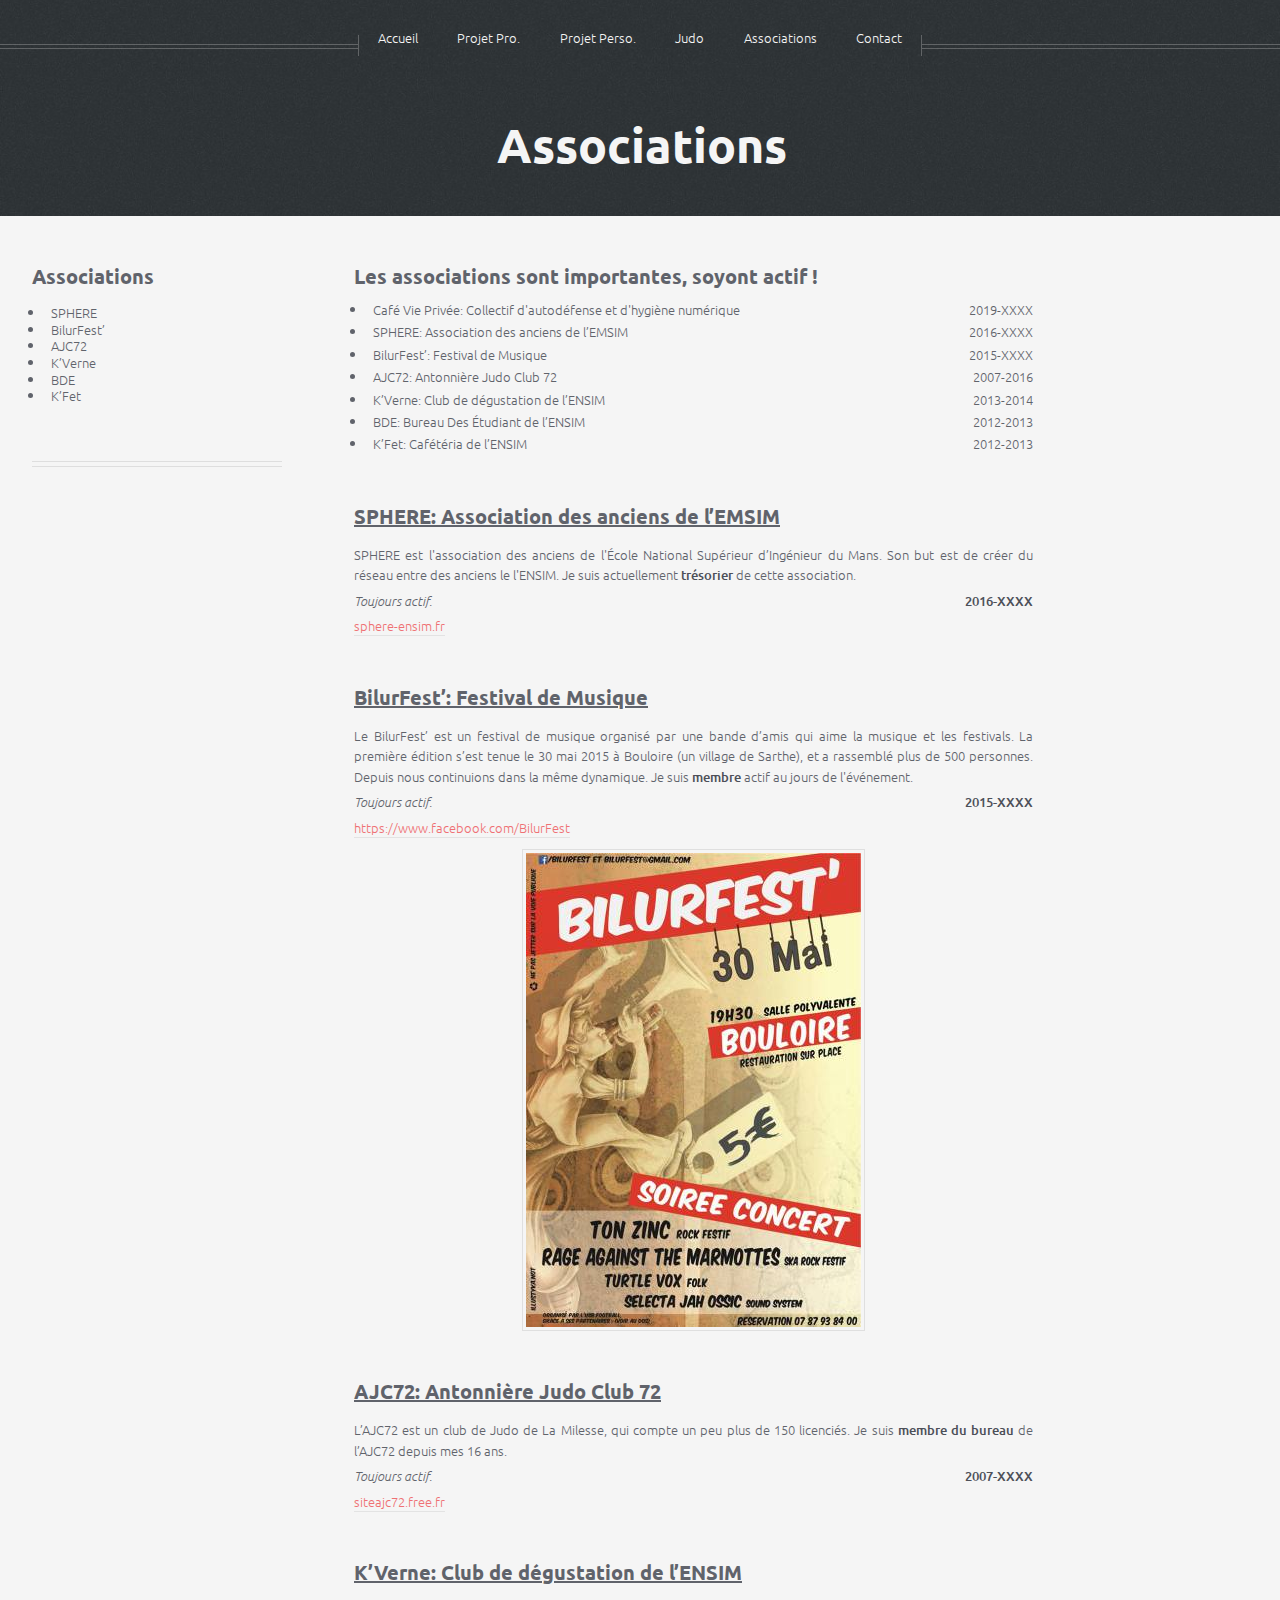
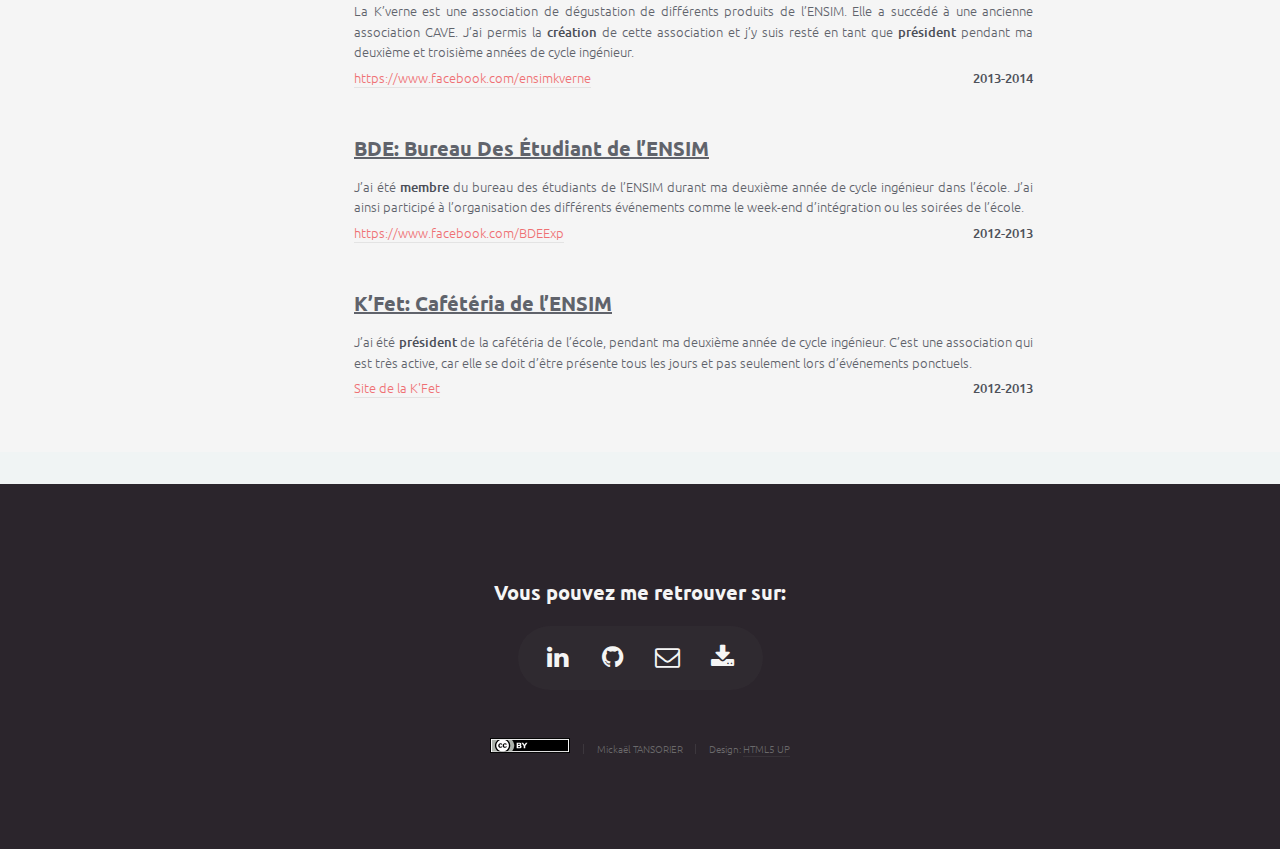
==== commit 92211456: "cosmetic: Fix indentation" ====
--- a/associations.html
+++ b/associations.html
@@ -13,7 +13,7 @@
 		<link rel="stylesheet" href="assets/css/main.css" />
 		<!--[if lte IE 8]><link rel="stylesheet" href="assets/css/ie8.css" /><![endif]-->
 		<link rel="icon" type="image/png" href="images/favicon.png" />
-		<!--[if IE]><link rel="shortcut icon" type="image/x-icon" href="favicon.ico" /><![endif]-->
+		<!--[if IE]><link rel="shortcut icon" type="image/x-icon" href="images/favicon.png" /><![endif]-->
 	</head>
 	<body class="left-sidebar">
 		<div id="page-wrapper">
@@ -99,7 +99,7 @@
 										<li><a href="associations.html#AJC72">AJC72</a></li>
 										<li><a href="associations.html#KVERNE">K’Verne</a></li>
 										<li><a href="associations.html#BDE">BDE</a></li>
-                                        <li><a href="associations.html#KFET">K’Fet</a></li>
+										<li><a href="associations.html#KFET">K’Fet</a></li>
 									</ul>
 								</section>
 								<hr />
@@ -110,16 +110,17 @@
 								<article id="main">
 									<header>
 										<h3>Les associations sont importantes, soyont actif !</h3>
-                                        <p>
-                                            <ul class="default">
-                                                <li>SPHERE: Association des anciens de l’EMSIM <span style="float: right;">2016-XXXX</span></li>
-                                                <li>BilurFest’: Festival de Musique <span style="float: right;">2015-XXXX</span></li>
-                                                <li>AJC72: Antonnière Judo Club 72 <span style="float: right;">2007-XXXX</span></li>
-                                                <li>K’Verne: Club de dégustation de l’ENSIM <span style="float: right;">2013-2014</span></li>
-                                                <li>BDE: Bureau Des Étudiant de l’ENSIM <span style="float: right;">2012-2013</span></li>
-                                                <li>K’Fet: Cafétéria de l’ENSIM <span style="float: right;">2012-2013</span></li>
-                                            </ul>
-                                        </p>
+										<p>
+											<ul class="default">
+												<li>Café Vie Privée: Collectif d'autodéfense et d'hygiène numérique<span style="float: right;">2019-XXXX</span></li>
+												<li>SPHERE: Association des anciens de l’EMSIM <span style="float: right;">2016-XXXX</span></li>
+												<li>BilurFest’: Festival de Musique <span style="float: right;">2015-XXXX</span></li>
+												<li>AJC72: Antonnière Judo Club 72 <span style="float: right;">2007-2016</span></li>
+												<li>K’Verne: Club de dégustation de l’ENSIM <span style="float: right;">2013-2014</span></li>
+												<li>BDE: Bureau Des Étudiant de l’ENSIM <span style="float: right;">2012-2013</span></li>
+												<li>K’Fet: Cafétéria de l’ENSIM <span style="float: right;">2012-2013</span></li>
+											</ul>
+										</p>
 									</header>
 
 									<section id="SPHERE">
--- a/assets/css/main.css
+++ b/assets/css/main.css
@@ -1,4 +1,3 @@
-@import url("https://fonts.googleapis.com/css?family=Source+Sans+Pro:300,300italic,400,400italic,600");
 @import url("font-awesome.min.css");
 @import url("font-Ubuntu.css");
 
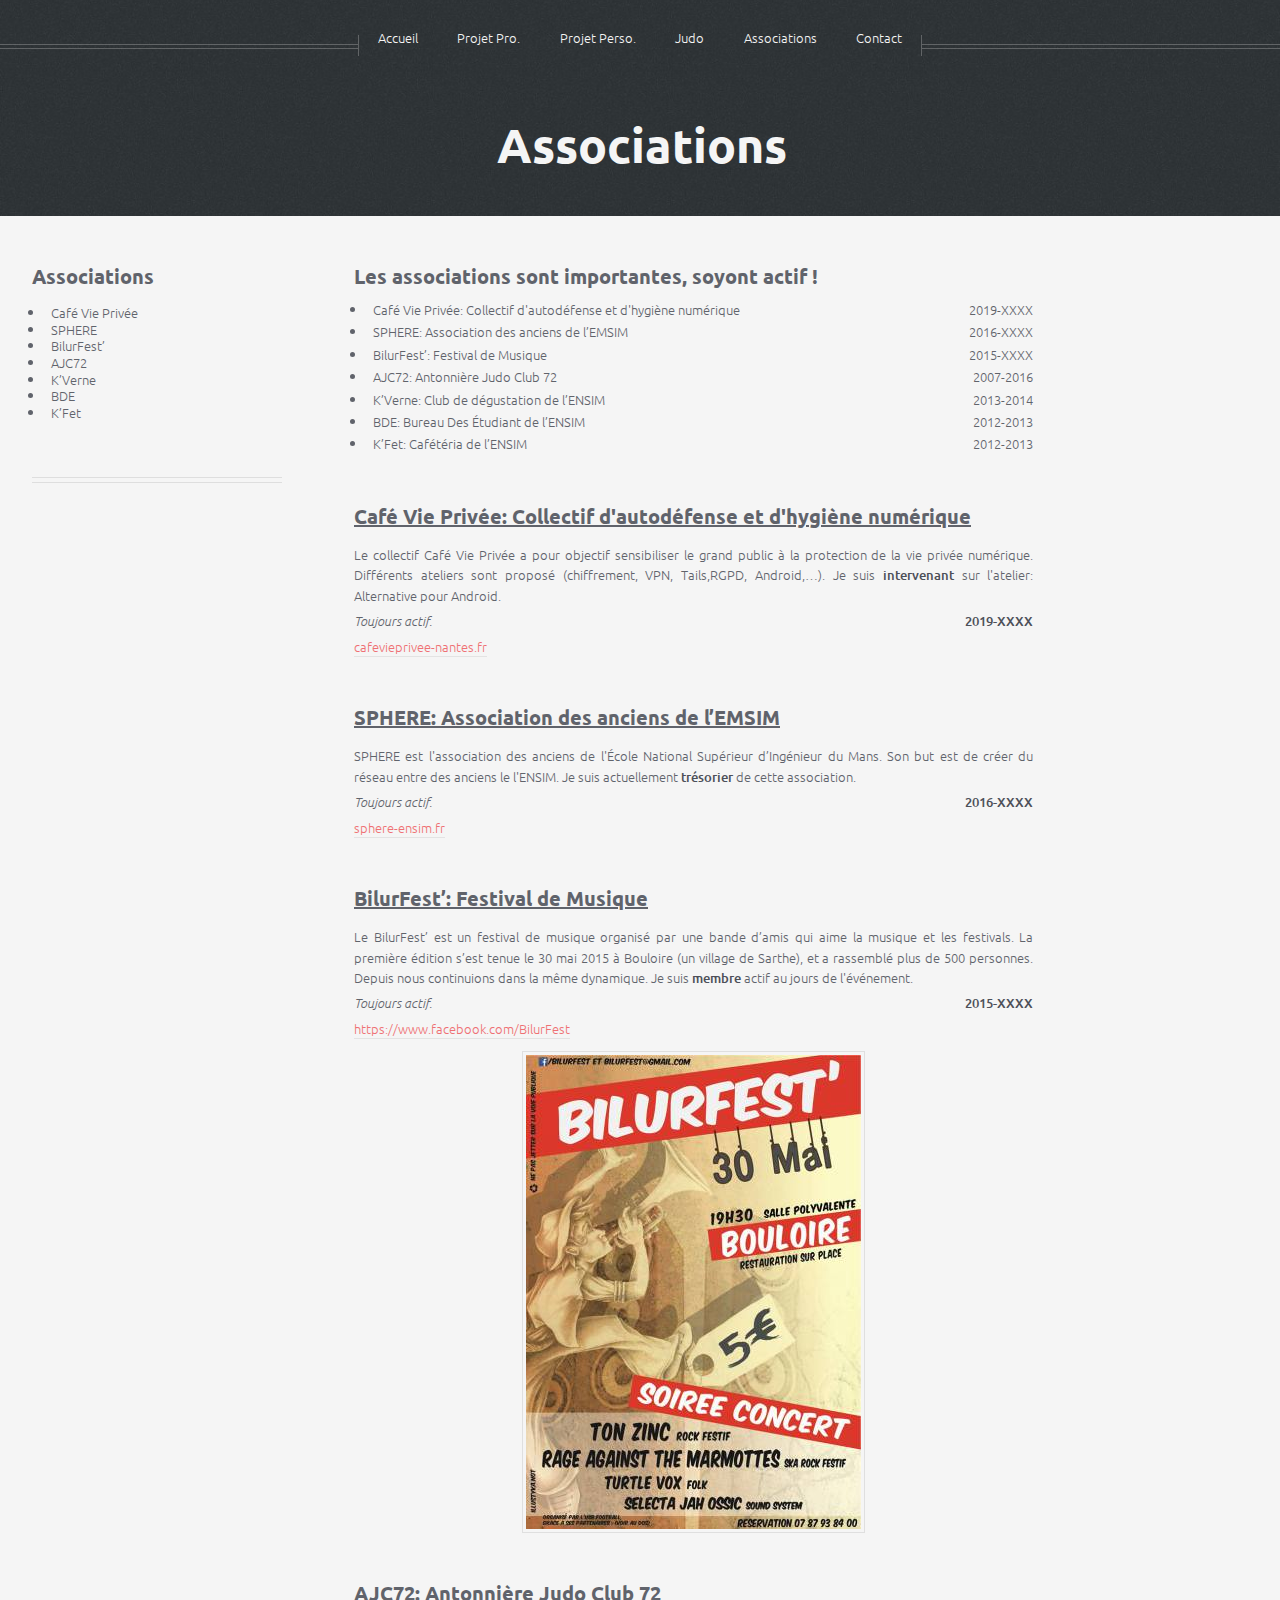
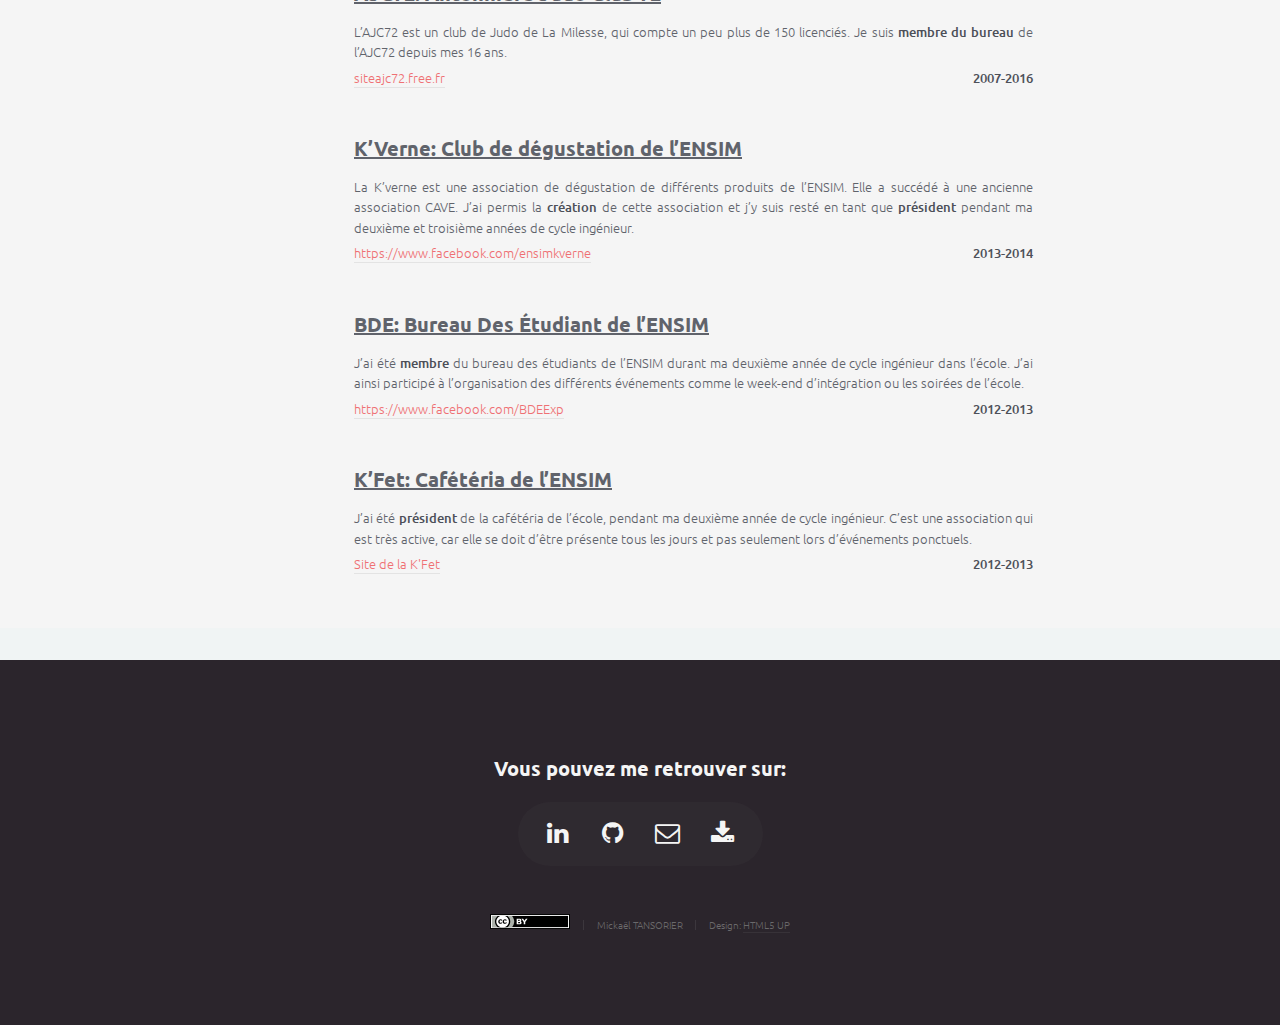
==== commit 5efdf50f: "association: Add CVP, update date and add DP" ====
--- a/associations.html
+++ b/associations.html
@@ -94,6 +94,7 @@
 										<h3>Associations</h3>
 									</header>
 									<ul class="leftmenu">
+										<li><a href="associations.html#CVP">Café Vie Privée</a></li>
 										<li><a href="associations.html#SPHERE">SPHERE</a></li>
 										<li><a href="associations.html#BILURFEST">BilurFest’</a></li>
 										<li><a href="associations.html#AJC72">AJC72</a></li>
@@ -123,6 +124,21 @@
 										</p>
 									</header>
 
+									<section id="CVP">
+										<header>
+											<u><h3>Café Vie Privée: Collectif d'autodéfense et d'hygiène numérique</h3></u>
+										</header>
+										<p>
+											Le collectif Café Vie Privée a pour objectif sensibiliser le grand public à la protection de la vie privée numérique.
+											Différents ateliers sont proposé (chiffrement, VPN, Tails,RGPD, Android,…).
+											Je suis <b>intervenant</b> sur l'atelier: Alternative pour Android.
+										</p>
+										<p>
+											<i>Toujours actif.</i> <span style="float: right;"><b>2019-XXXX</b></span>
+											<p><a href="https://cafevieprivee-nantes.fr/">cafevieprivee-nantes.fr</a></p>
+										</p>
+									</section>
+
 									<section id="SPHERE">
 										<header>
 											<u><h3>SPHERE: Association des anciens de l’<span class="infobulle" texte-infobulle="École National Supérieur d’Ingénieur du Mans">EMSIM</span></h3></u>
@@ -163,7 +179,7 @@
 											L’AJC72 est un club de Judo de La Milesse, qui compte un peu plus de 150 licenciés. Je suis <b>membre du bureau</b> de l’AJC72 depuis mes 16 ans.
 										</p>
 										<p>
-											<i>Toujours actif.</i> <span style="float: right;"><b>2007-XXXX</b></span>
+											<span style="float: right;"><b>2007-2016</b></span>
 											<p><a href="http://siteajc72.free.fr/">siteajc72.free.fr</a></p>
 										</p>
 									</section>
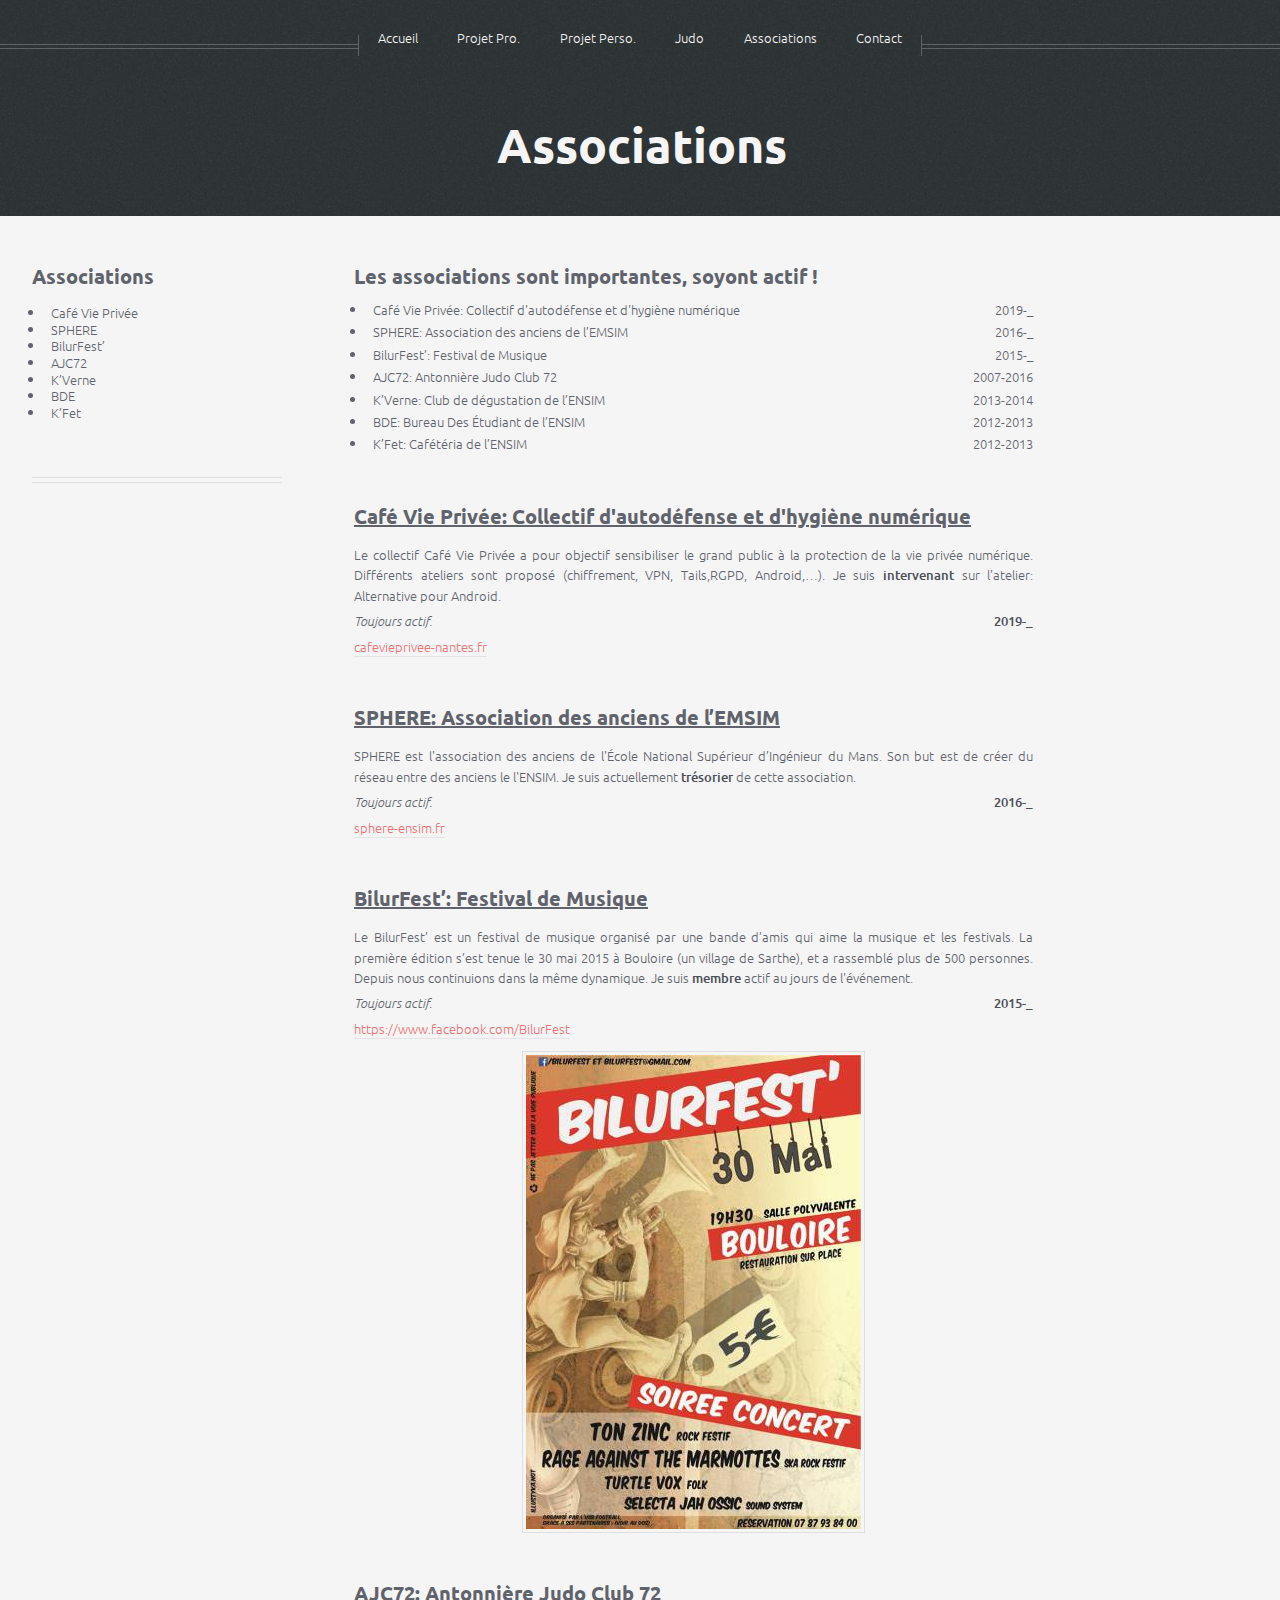
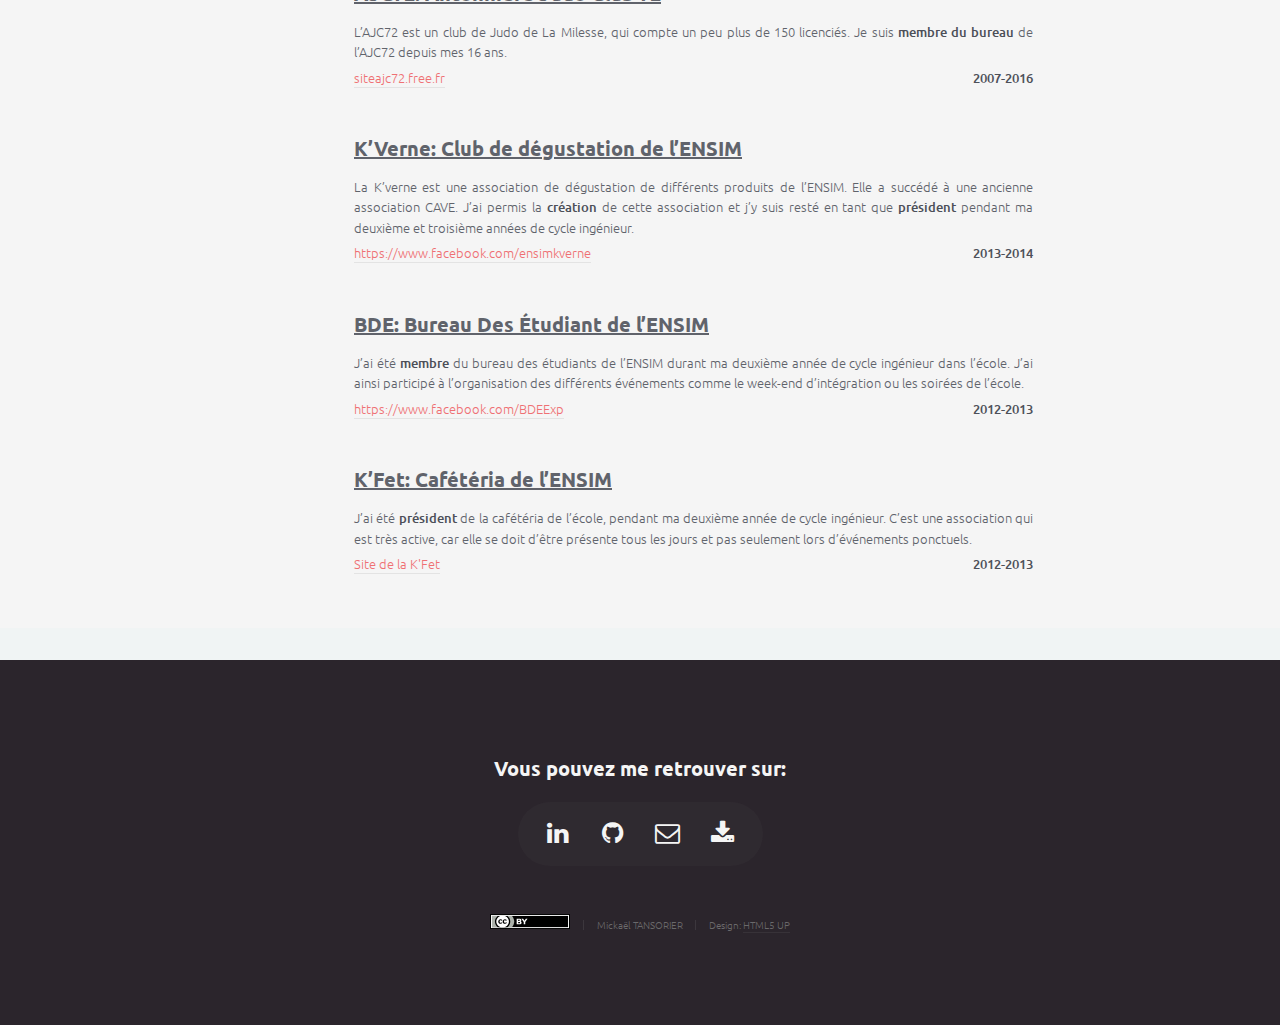
==== commit c74e8379: "associations: Change date for cosmetic" ====
--- a/associations.html
+++ b/associations.html
@@ -113,9 +113,9 @@
 										<h3>Les associations sont importantes, soyont actif !</h3>
 										<p>
 											<ul class="default">
-												<li>Café Vie Privée: Collectif d'autodéfense et d'hygiène numérique<span style="float: right;">2019-XXXX</span></li>
-												<li>SPHERE: Association des anciens de l’EMSIM <span style="float: right;">2016-XXXX</span></li>
-												<li>BilurFest’: Festival de Musique <span style="float: right;">2015-XXXX</span></li>
+												<li>Café Vie Privée: Collectif d'autodéfense et d'hygiène numérique<span style="float: right;">2019-_</span></li>
+												<li>SPHERE: Association des anciens de l’EMSIM <span style="float: right;">2016-_</span></li>
+												<li>BilurFest’: Festival de Musique <span style="float: right;">2015-_</span></li>
 												<li>AJC72: Antonnière Judo Club 72 <span style="float: right;">2007-2016</span></li>
 												<li>K’Verne: Club de dégustation de l’ENSIM <span style="float: right;">2013-2014</span></li>
 												<li>BDE: Bureau Des Étudiant de l’ENSIM <span style="float: right;">2012-2013</span></li>
@@ -134,7 +134,7 @@
 											Je suis <b>intervenant</b> sur l'atelier: Alternative pour Android.
 										</p>
 										<p>
-											<i>Toujours actif.</i> <span style="float: right;"><b>2019-XXXX</b></span>
+											<i>Toujours actif.</i> <span style="float: right;"><b>2019-_</b></span>
 											<p><a href="https://cafevieprivee-nantes.fr/">cafevieprivee-nantes.fr</a></p>
 										</p>
 									</section>
@@ -149,7 +149,7 @@
 											Je suis actuellement <b>trésorier</b> de cette association.
 										</p>
 										<p>
-											<i>Toujours actif.</i> <span style="float: right;"><b>2016-XXXX</b></span>
+											<i>Toujours actif.</i> <span style="float: right;"><b>2016-_</b></span>
 											<p><a href="http://sphere-ensim.fr/">sphere-ensim.fr</a></p>
 										</p>
 									</section>
@@ -163,7 +163,7 @@
 											Je suis <b>membre</b> actif au jours de l'événement.
 										</p>
 										<p>
-											<i>Toujours actif.</i> <span style="float: right;"><b>2015-XXXX</b></span>
+											<i>Toujours actif.</i> <span style="float: right;"><b>2015-_</b></span>
 											<p><a href="https://www.facebook.com/BilurFest">https://www.facebook.com/BilurFest</a></p>
 										</p>
 										<div class="image centered" style="width: 343px">
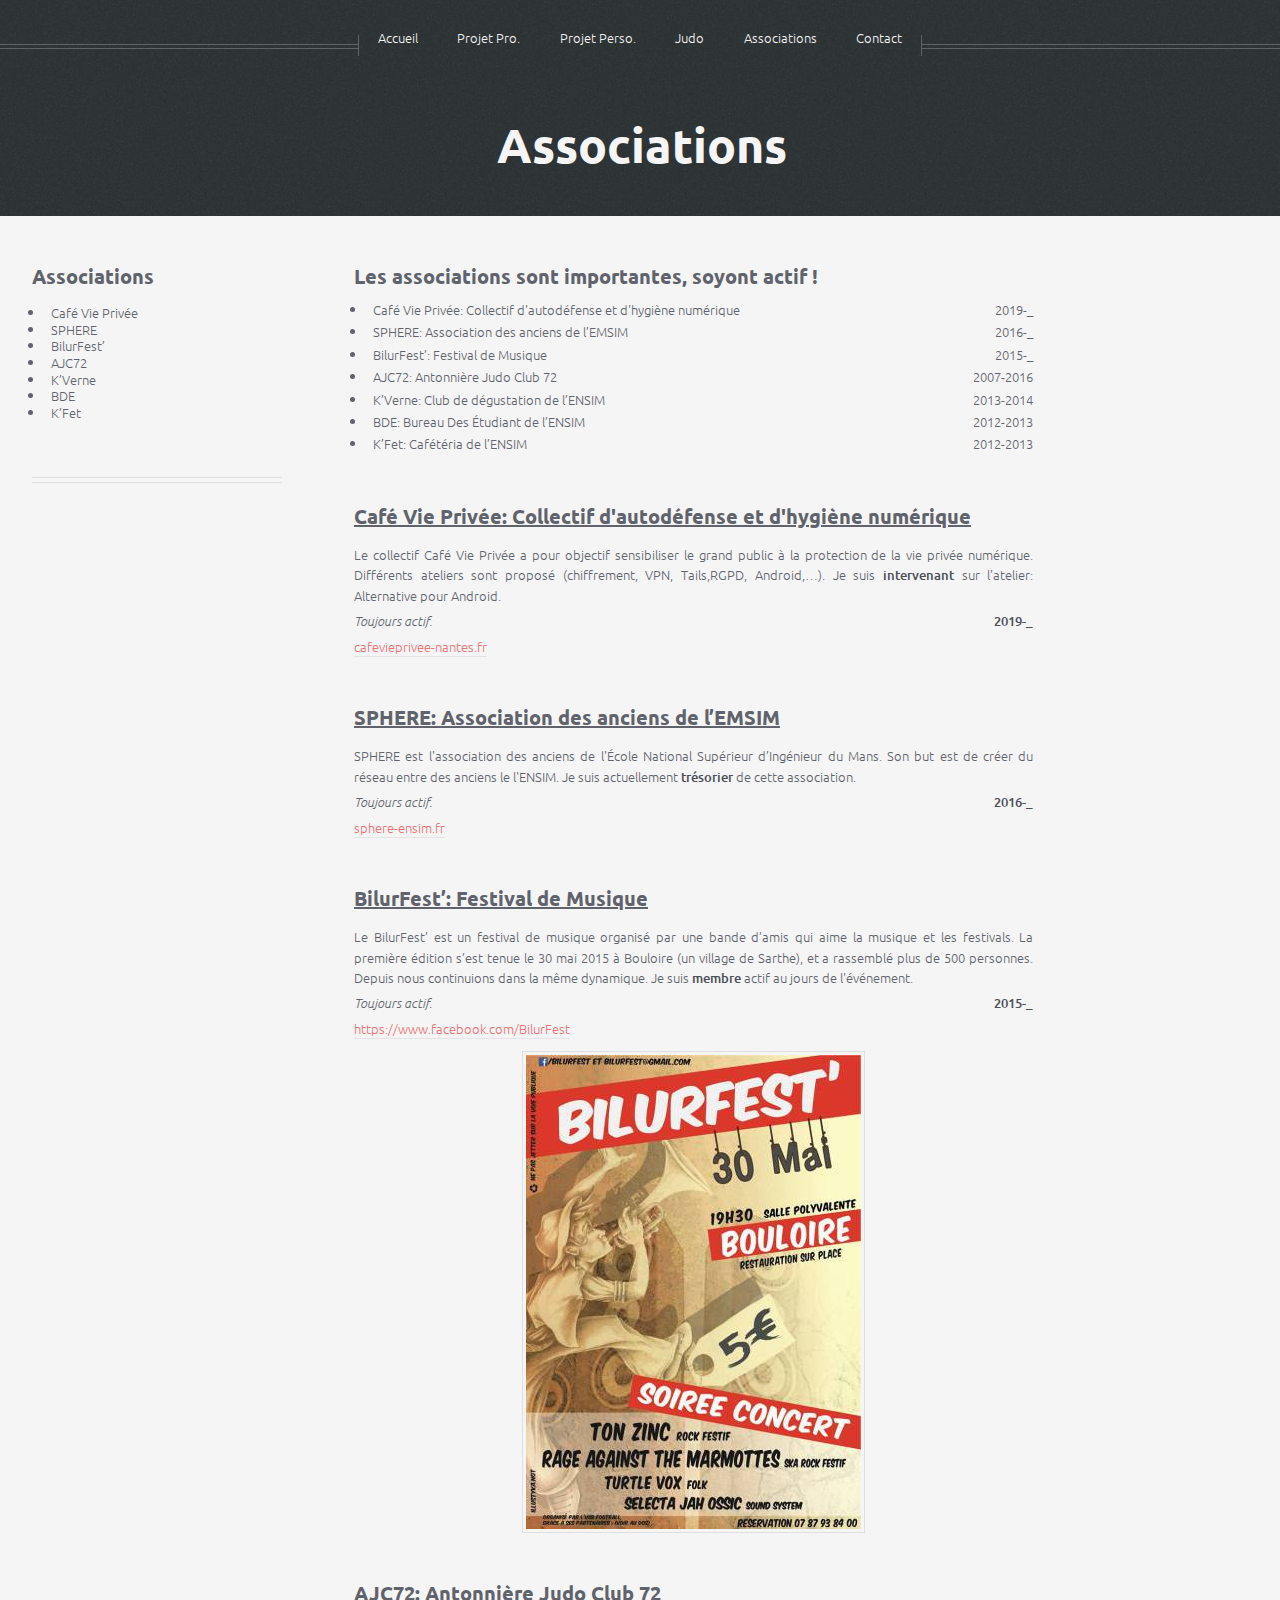
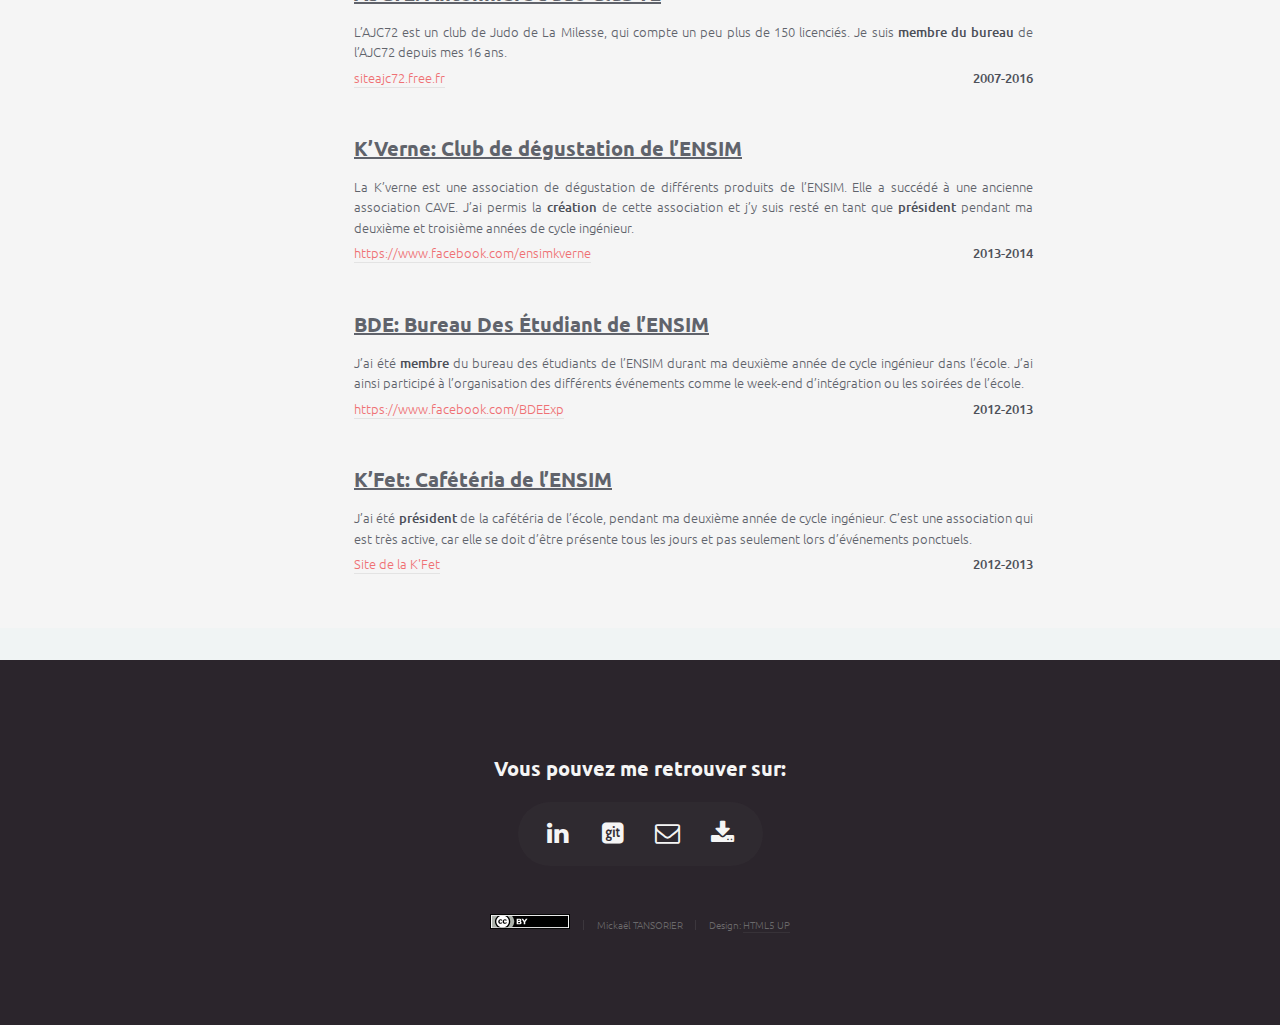
==== commit 51c2f7a7: "git: Change github to git.tansorier" ====
--- a/associations.html
+++ b/associations.html
@@ -40,6 +40,7 @@
 										<li>
 											<a href="projet_pro-openwide_smile.html">OpenWide/Smile ...</a>
 											<ul>
+												<li><a href="projet_pro-openwide_smile.html#ROBOT">Sepro: Robot et pendant</a></li>
 												<li><a href="projet_pro-openwide_smile.html#IPU-IMX6">Cogelec: ipu I.MX6</a></li>
 												<li><a href="projet_pro-openwide_smile.html#G9MINI">Canal+: Intégrateur Yocto</a></li>
 												<li><a href="projet_pro-openwide_smile.html#AVAC">Hutchinson: AVAC</a></li>
@@ -244,7 +245,7 @@
 										</header>
 										<ul class="icons">
 											<li><a href="https://www.linkedin.com/in/mtansorier/" class="icon fa-linkedin" title="LinkedIn"><span class="label">LinkedIn</span></a></li>
-											<li><a href="https://github.com/mtansorier" class="icon fa-github" title="GitHub"><span class="label">GitHub</span></a></li>
+											<li><a href="https://git.tansorier.fr/micka" class="icon fa-git-square" title="Git"><span class="label">Git</span></a></li>
 											<li><a href="mailto:mickael@tansorier.fr" class="icon fa-envelope-o" title="E-mail"><span class="label">E-mail</span></a></li>
 											<li><a href="docs/Curriculum_Vitae_-_TANSORIER.pdf" class="icon fa-download" title="Curriculum Vitae"><span class="label">Curriculum Vitae</span></a></li>
 										</ul>
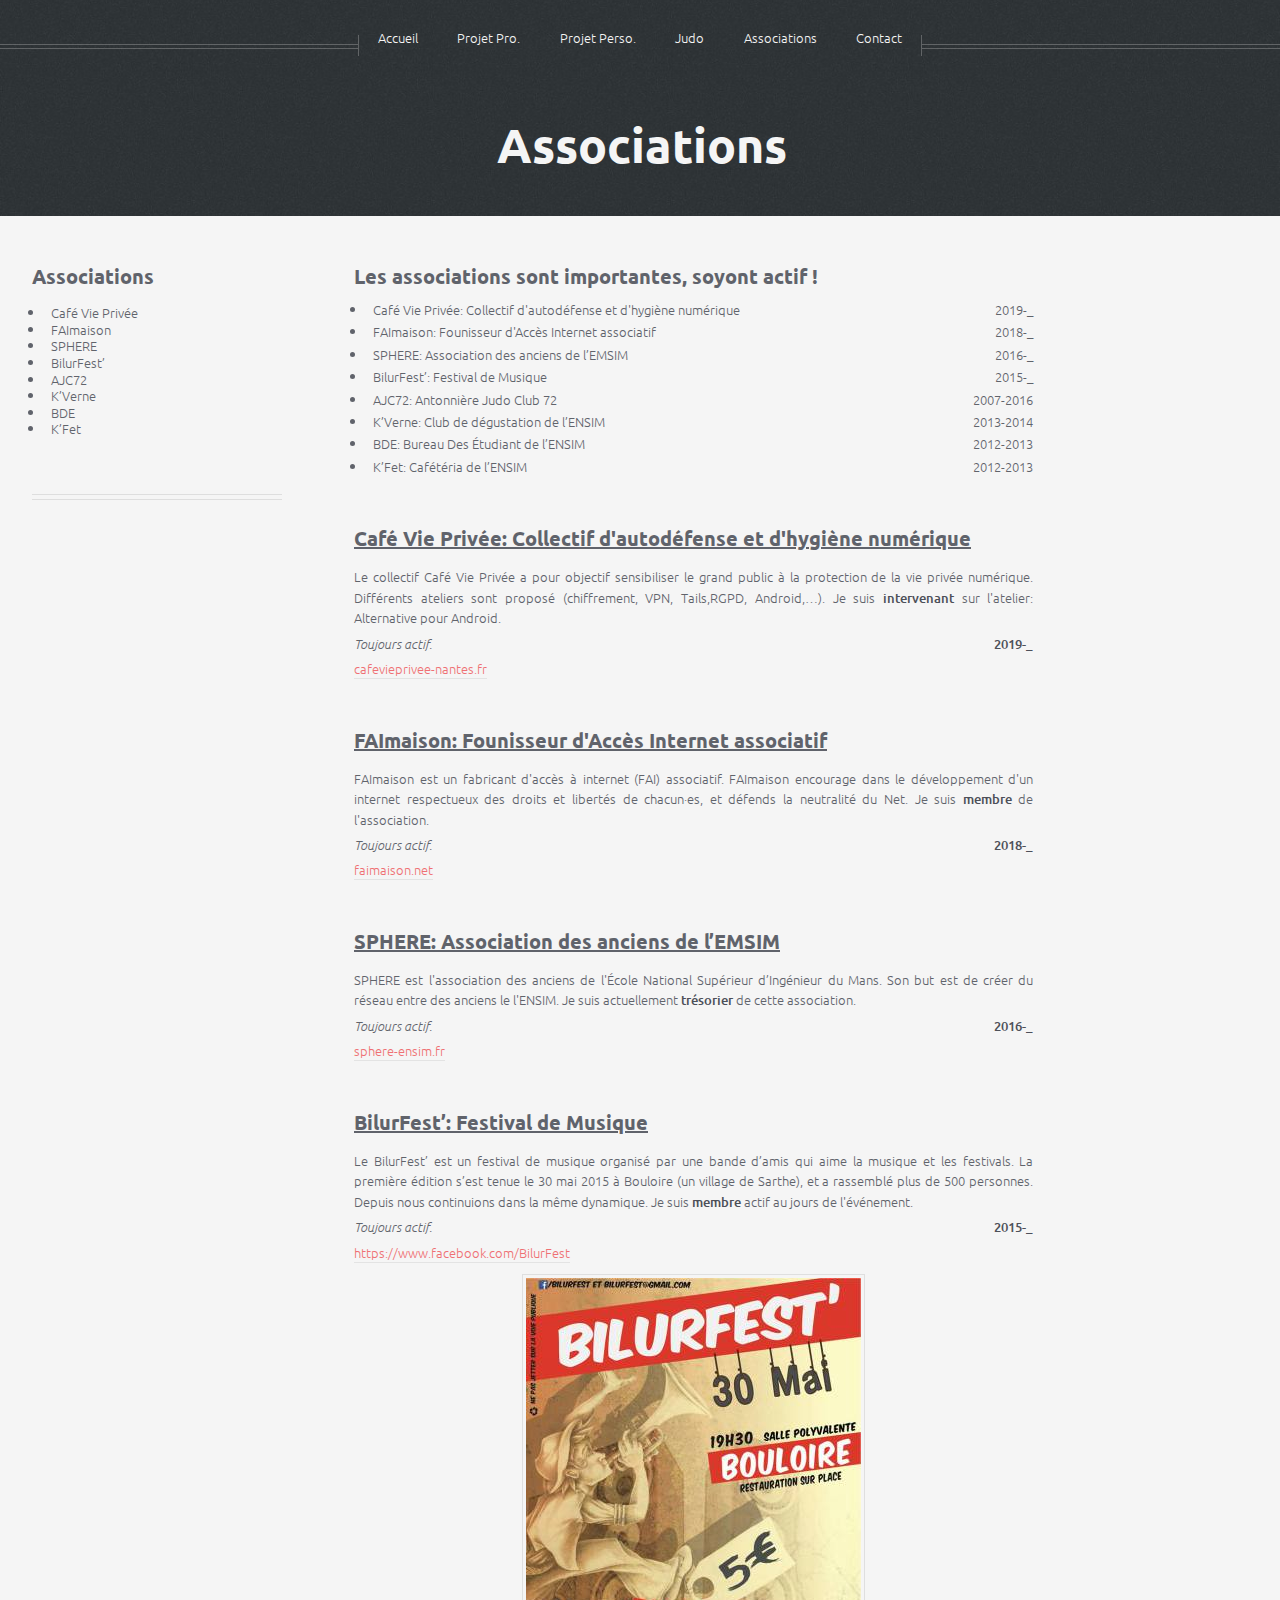
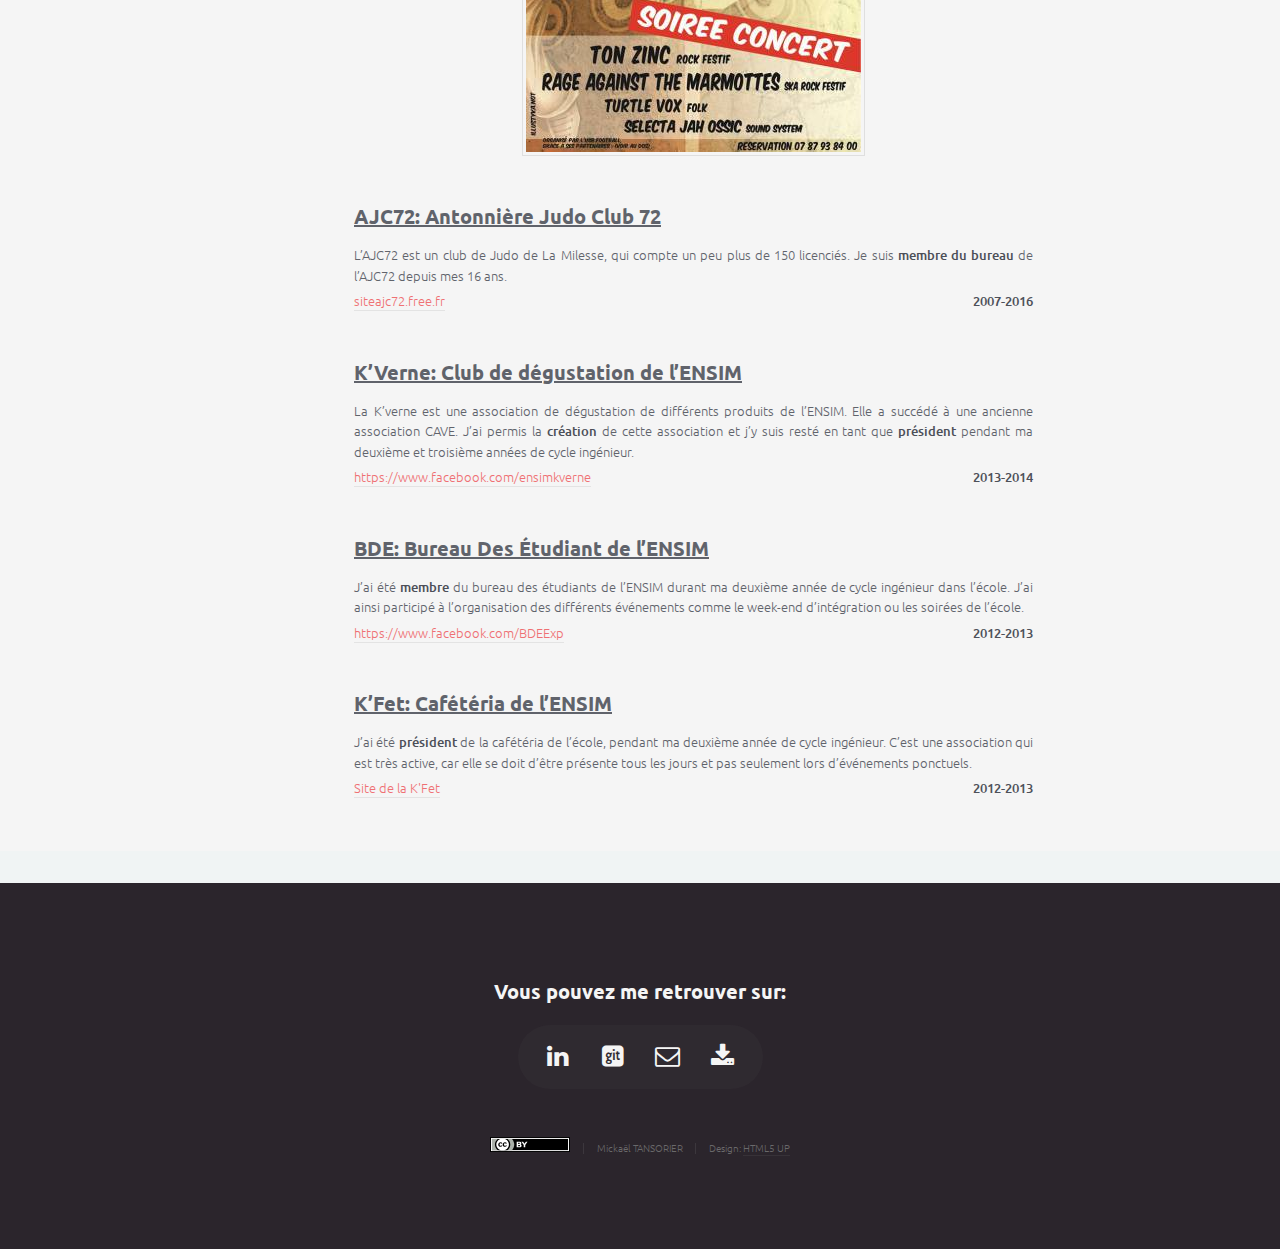
==== commit b4ec3ae7: "association: Add FAImaison and update index associations" ====
--- a/associations.html
+++ b/associations.html
@@ -96,6 +96,7 @@
 									</header>
 									<ul class="leftmenu">
 										<li><a href="associations.html#CVP">Café Vie Privée</a></li>
+										<li><a href="associations.html#FAIMAISON">FAImaison</a></li>
 										<li><a href="associations.html#SPHERE">SPHERE</a></li>
 										<li><a href="associations.html#BILURFEST">BilurFest’</a></li>
 										<li><a href="associations.html#AJC72">AJC72</a></li>
@@ -115,6 +116,7 @@
 										<p>
 											<ul class="default">
 												<li>Café Vie Privée: Collectif d'autodéfense et d'hygiène numérique<span style="float: right;">2019-_</span></li>
+												<li>FAImaison: Founisseur d'Accès Internet associatif<span style="float: right;">2018-_</span></li>
 												<li>SPHERE: Association des anciens de l’EMSIM <span style="float: right;">2016-_</span></li>
 												<li>BilurFest’: Festival de Musique <span style="float: right;">2015-_</span></li>
 												<li>AJC72: Antonnière Judo Club 72 <span style="float: right;">2007-2016</span></li>
@@ -139,6 +141,22 @@
 											<p><a href="https://cafevieprivee-nantes.fr/">cafevieprivee-nantes.fr</a></p>
 										</p>
 									</section>
+
+									<section id="FAIMAISON">
+										<header>
+											<u><h3>FAImaison: Founisseur d'Accès Internet associatif</h3></u>
+										</header>
+										<p>
+											FAImaison est un fabricant d'accès à internet (FAI) associatif. FAImaison encourage dans le développement
+											d'un internet respectueux des droits et libertés de chacun·es, et défends la neutralité du Net.
+											Je suis <b>membre</b> de l'association.
+										</p>
+										<p>
+											<i>Toujours actif.</i> <span style="float: right;"><b>2018-_</b></span>
+											<p><a href="https://www.faimaison.net/">faimaison.net</a></p>
+										</p>
+									</section>
+
 
 									<section id="SPHERE">
 										<header>
